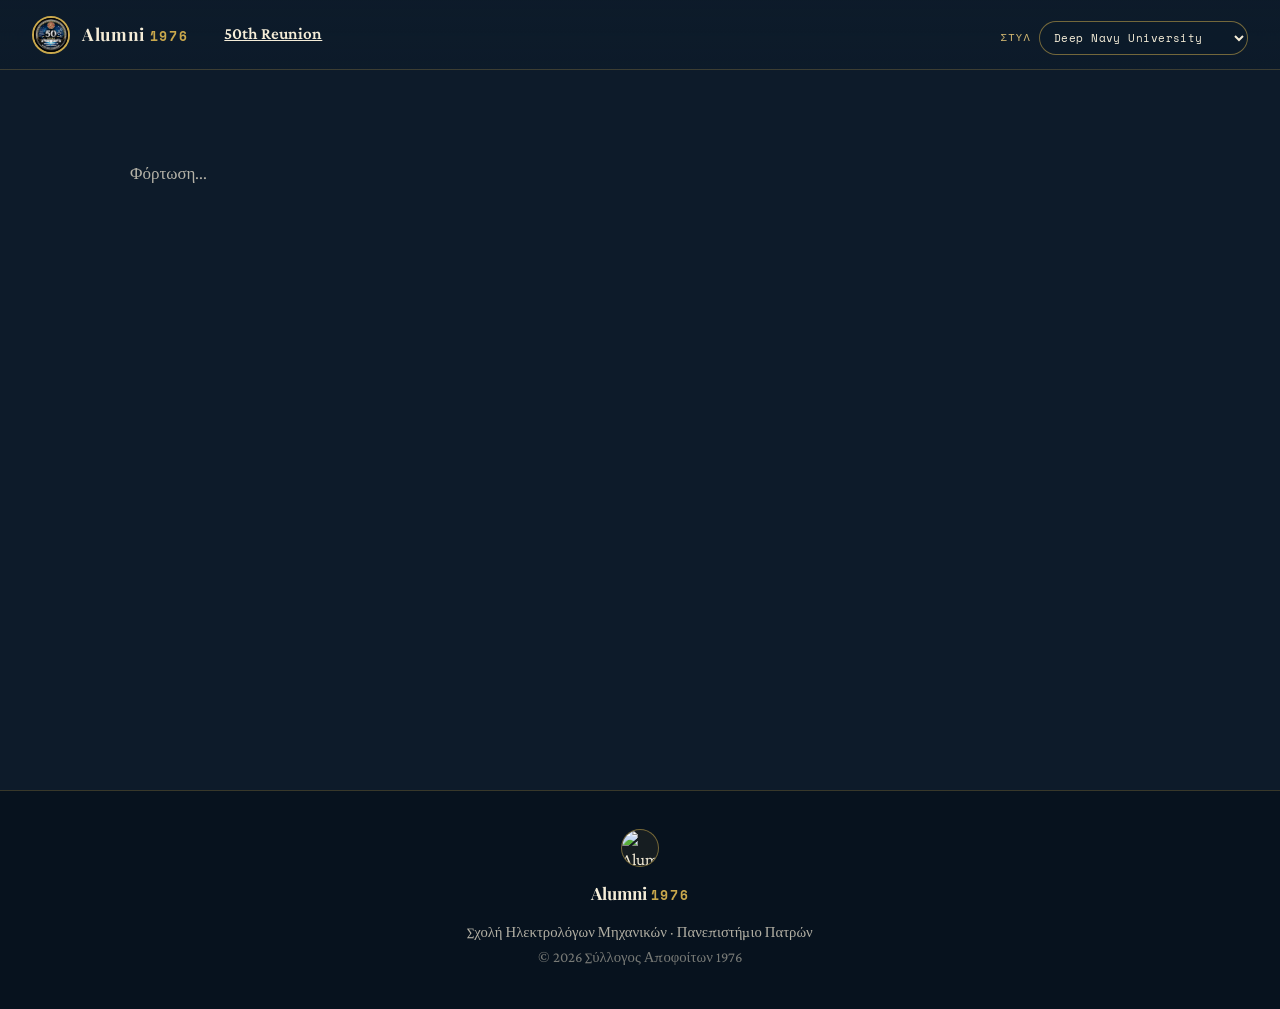
==== index.html @ b4f3a2e8 "Add files via upload" ====
<!DOCTYPE html>
<html lang="el">
<head>
  <meta charset="UTF-8" />
  <meta name="viewport" content="width=device-width, initial-scale=1.0" />

  <title>Alumni 1976 · Σχολή Ηλεκτρολόγων Μηχανικών · Πανεπιστήμιο Πατρών</title>

  <meta
    name="description"
    content="Ψηφιακός χώρος των αποφοίτων 1976 της Σχολής Ηλεκτρολόγων Μηχανικών του Πανεπιστημίου Πατρών."
  />
  <meta property="og:title" content="Alumni 1976 · Πανεπιστήμιο Πατρών" />
  <meta
    property="og:description"
    content="Σκέψεις, αναμνήσεις, φωτογραφίες και εκδηλώσεις των αποφοίτων Ηλεκτρολόγων Μηχανικών του 1976."
  />
  <meta property="og:image" content="https://drive.google.com/thumbnail?id=1_fP9DxqJCAR2alZBsccNE2t6_3BhF_Ic&sz=w1200" />
  <meta name="twitter:card" content="summary_large_image" />

  <!-- Preconnect for faster external resource loading -->
  <link rel="preconnect" href="https://fonts.googleapis.com">
  <link rel="preconnect" href="https://fonts.gstatic.com" crossorigin>
  <link rel="preconnect" href="https://hpnrlshfxxcyujrxegka.supabase.co">
  <link rel="preconnect" href="https://drive.google.com">

  <link
    href="https://fonts.googleapis.com/css2?family=Playfair+Display:ital,wght@0,400;0,700;0,900;1,400&family=Crimson+Pro:wght@300;400;500;600&family=Space+Mono:wght@400;700&display=swap"
    rel="stylesheet"
    media="print"
    onload="this.media='all'"
  />

  <link rel="stylesheet" href="./css/styles.css?v=1.0.1">
</head>

<body>

  <nav class="site-nav" role="navigation" aria-label="Κύρια Πλοήγηση">
    <a href="#/home" class="logo site-brand" data-route="home" aria-label="Alumni 1976 Αρχική">
      <img
        src="./assets/logo/concard50years.png"
        alt="Alumni 1976 Logo"
        width="50"
        height="50"
        loading="lazy"
      />
      <span class="logo-text site-brand-text">Alumni <span>1976</span></span>
    </a>
    <a href="#/reunion" class="reunion-link" style="margin-left:12px;font-weight:600;">50th Reunion</a>

    <div class="nav-menu-area">
      <ul id="menu" class="site-menu" role="menubar"></ul>

      <div class="theme-control" aria-label="Επιλογή εμφάνισης ιστοσελίδας">
        <label for="themeSelector">Στυλ</label>
        <select id="themeSelector" aria-label="Επιλογή θέματος">
          <option value="style-deep-navy-university">Deep Navy University</option>
          <option value="style-academic-gold">Academic Gold</option>
          <option value="style-engineering-tech">Engineering Tech</option>
          <option value="style-executive-alumni">Executive Alumni</option>
          <option value="style-polytechnic-heritage">Polytechnic Heritage</option>
        </select>
      </div>
    </div>
  </nav>

  <main id="app" aria-live="polite">
    <div class="loading" role="status" aria-label="Φόρτωση περιεχομένου">
      <span class="loading-spinner"></span>
      <span>Φόρτωση...</span>
    </div>
  </main>

  <footer class="site-footer" role="contentinfo">
    <div class="footer-inner footer-centered">
      <a href="#/home" class="logo footer-logo-link" data-route="home" aria-label="Alumni 1976 Home">
        <img
          src="https://drive.google.com/thumbnail?id=1_fP9DxqJCAR2alZBsccNE2t6_3BhF_Ic&sz=w150"
          alt="Alumni 1976 Logo"
          width="75"
          height="75"
          loading="lazy"
          decoding="async"
        />
      </a>

      <div class="footer-logo">Alumni <span>1976</span></div>

      <div class="footer-center">
        Σχολή Ηλεκτρολόγων Μηχανικών · Πανεπιστήμιο Πατρών<br>
        <span>© 2026 Σύλλογος Αποφοίτων 1976</span>
      </div>
    </div>
  </footer>

  <!-- Legacy script with data attributes -->
  <script
    src="./js/database.js?v=1.0.2"
    id="supabase-db"
    data-apikey="sb_publishable_Z-a7txOn8hNxk2MtHDME3A_axCrWbPB"
    data-sql="select=item,url&order=id.asc"
    defer>
  </script>

  <!-- Module scripts - loaded with type="module" -->
  <script type="module" src="./js/app.js?v=1.0.2"></script>
  <script type="module" src="./js/theme-selector.js?v=1.0.2"></script>

</body>
</html>
---- css/styles.css ----
/* ============================================
   SITE 3 — Alumni 1976
   Site1 structure + Site2 visual language
============================================ */

:root {
  --gold: #C9A84C;
  --gold-light: #E8C97A;
  --gold-dark: #9B7B2E;
  --deep-navy: #0D1B2A;
  --navy: #1A2D42;
  --navy-mid: #243B55;
  --parchment: #F5EDD8;
  --parchment-dark: #EAD9B8;
  --cream: #FDFAF3;
  --text-primary: #1A1209;
  --text-secondary: #4A3F2F;
  --text-muted: #7A6A52;
  --border: rgba(201, 168, 76, 0.25);
  --border-strong: rgba(201, 168, 76, 0.55);
  --surface: rgba(245, 237, 216, 0.055);
  --bg: var(--deep-navy);
  --text: var(--parchment);
  --muted: rgba(245, 237, 216, .48);
  --muted2: rgba(245, 237, 216, .72);
  --accent: var(--gold);
  --accent2: var(--gold-light);
  --shadow-gold: 0 4px 30px rgba(201, 168, 76, 0.15);
  --shadow-deep: 0 8px 40px rgba(13, 27, 42, 0.35);
  --font-display: 'Playfair Display', Georgia, serif;
  --font-body: 'Crimson Pro', Georgia, serif;
  --font-mono: 'Space Mono', monospace;
  --radius: 2px;
  --transition: 0.3s cubic-bezier(0.4, 0, 0.2, 1);
}

*, *::before, *::after {
  box-sizing: border-box;
  margin: 0;
  padding: 0;
}

html {
  scroll-behavior: smooth;
}

body {
  font-family: var(--font-body);
  background-color: var(--deep-navy);
  color: var(--parchment);
  min-height: 100vh;
  line-height: 1.7;
  font-size: 17px;
  -webkit-font-smoothing: antialiased;
}

a {
  color: inherit;
}

/* ── NAVIGATION: Site1 markup, Site2 style ── */
.site-nav,
nav {
  position: sticky;
  top: 0;
  z-index: 100;
  background: linear-gradient(180deg, rgba(13,27,42,0.98) 0%, rgba(13,27,42,0.88) 100%);
  backdrop-filter: blur(12px);
  border-bottom: 1px solid var(--border);
  padding: 0 2rem;
  min-height: 70px;
  display: flex;
  align-items: center;
  justify-content: space-between;
  gap: 1.5rem;
}

.logo,
.site-brand {
  display: flex;
  align-items: center;
  gap: 12px;
  text-decoration: none;
  cursor: pointer;
  flex-shrink: 0;
}

.logo img,
.site-brand img {
  width: 38px;
  height: 38px;
  border: 2px solid var(--gold);
  border-radius: 50%;
  object-fit: cover;
  background: rgba(201,168,76,.08);
}

.logo-text,
.site-brand-text {
  font-family: var(--font-display);
  font-size: 1.08rem;
  color: var(--parchment);
  letter-spacing: 0.04em;
  line-height: 1.2;
  font-weight: 700;
  white-space: nowrap;
}

.logo-text span,
.site-brand-text span,
.footer-logo span {
  display: inline-block;
  font-family: var(--font-mono);
  color: var(--gold);
  letter-spacing: 0.12em;
  font-size: .78em;
}

#menu,
.site-menu {
  list-style: none;
  display: flex;
  align-items: center;
  justify-content: flex-end;
  gap: .2rem;
  flex: 1;
  overflow-x: auto;
  white-space: nowrap;
}

#menu li {
  flex-shrink: 0;
}

#menu a,
.site-menu a {
  font-family: var(--font-mono);
  font-size: 0.7rem;
  letter-spacing: 0.1em;
  text-transform: uppercase;
  color: var(--parchment);
  opacity: 0.72;
  padding: 0.5rem 0.82rem;
  text-decoration: none;
  border-radius: var(--radius);
  transition: var(--transition);
}

#menu a:hover,
#menu a.active {
  opacity: 1;
  color: var(--gold-light);
  background: rgba(201,168,76,0.08);
}

/* ── APP ── */
#app {
  min-height: calc(100vh - 180px);
}

.loading,
.route-error {
  max-width: 1100px;
  margin: 0 auto;
  padding: 90px 40px;
  color: var(--muted2);
}

.page {
  min-height: 100vh;
  animation: fadeIn .42s ease;
}

@keyframes fadeIn {
  from { opacity: 0; transform: translateY(8px); }
  to { opacity: 1; transform: translateY(0); }
}

/* ── HOME HERO ── */
.hero,
.chronicle-hero {
  position: relative;
  min-height: calc(100vh - 70px);
  display: flex;
  align-items: center;
  overflow: hidden;
  background:
    radial-gradient(ellipse at 20% 50%, rgba(201,168,76,0.07) 0%, transparent 60%),
    radial-gradient(ellipse at 80% 20%, rgba(201,168,76,0.05) 0%, transparent 50%),
    linear-gradient(180deg, var(--deep-navy) 0%, var(--navy) 100%);
}

.hero-grid-overlay {
  position: absolute;
  inset: 0;
  background-image:
    linear-gradient(rgba(201,168,76,0.04) 1px, transparent 1px),
    linear-gradient(90deg, rgba(201,168,76,0.04) 1px, transparent 1px);
  background-size: 60px 60px;
  pointer-events: none;
}

.hero-year-bg {
  position: absolute;
  right: -2%;
  bottom: -5%;
  font-family: var(--font-display);
  font-size: clamp(180px, 25vw, 340px);
  font-weight: 900;
  color: transparent;
  -webkit-text-stroke: 1px rgba(201,168,76,0.10);
  pointer-events: none;
  line-height: 1;
  user-select: none;
}

.hero-content {
  position: relative;
  z-index: 2;
  max-width: 760px;
  padding: 4rem 2rem 4rem 8%;
}

.hero-eyebrow,
.section-eyebrow,
.section-tag {
  font-family: var(--font-mono);
  font-size: 0.72rem;
  letter-spacing: 0.22em;
  color: var(--gold);
  text-transform: uppercase;
  margin-bottom: 1.3rem;
}

.hero-eyebrow {
  display: flex;
  align-items: center;
  gap: 1rem;
}

.hero-eyebrow::before {
  content: '';
  display: block;
  width: 40px;
  height: 1px;
  background: var(--gold);
}

.hero-title {
  font-family: var(--font-display);
  font-size: clamp(3.1rem, 7vw, 5.6rem);
  font-weight: 900;
  line-height: 1.03;
  margin-bottom: 1.5rem;
  color: var(--parchment);
}

.hero-title em,
.section-title em {
  font-style: italic;
  color: var(--gold-light);
  font-weight: 400;
}

.hero-desc {
  font-size: clamp(1.18rem, 2vw, 1.38rem);
  color: var(--parchment-dark);
  max-width: 620px;
  line-height: 1.75;
  margin-bottom: 2rem;
}


.hero-wisdom {
  margin: 0 0 2rem;
  max-width: 620px;
  padding: 1.35rem 1.55rem;
  border: 1px solid var(--border-strong);
  background: rgba(201, 168, 76, 0.08);
  box-shadow: var(--shadow-gold);
}

.hero-wisdom p {
  margin: 0 0 .85rem;
  font-size: 1.18rem;
  line-height: 1.55;
  color: var(--parchment-dark);
  font-style: italic;
}

.hero-wisdom p:last-child {
  margin-bottom: 0;
}

.hero-wisdom p:first-child,
.hero-wisdom p:last-child {
  color: var(--gold-light);
}

.hero-actions,
.hero-btns {
  display: flex;
  gap: 1rem;
  flex-wrap: wrap;
}

.btn,
.btn-primary,
.btn-outline {
  display: inline-flex;
  align-items: center;
  justify-content: center;
  font-family: var(--font-mono);
  font-size: 0.78rem;
  letter-spacing: 0.1em;
  text-transform: uppercase;
  padding: 0.9rem 1.4rem;
  border-radius: var(--radius);
  text-decoration: none;
  cursor: pointer;
  transition: var(--transition);
}

.btn-primary {
  background: var(--gold);
  color: var(--deep-navy);
  border: 1px solid var(--gold);
}

.btn-primary:hover {
  background: var(--gold-light);
  border-color: var(--gold-light);
  transform: translateY(-2px);
}

.btn-outline {
  background: transparent;
  color: var(--gold-light);
  border: 1px solid var(--border-strong);
}

.btn-outline:hover {
  background: rgba(201,168,76,.08);
  transform: translateY(-2px);
}

/* ── STATS ── */
.stats-strip,
.stats {
  display: grid;
  grid-template-columns: repeat(4, 1fr);
  border-top: 1px solid var(--border);
  border-bottom: 1px solid var(--border);
  background: rgba(13,27,42,0.96);
}

.stat-item,
.stat {
  padding: 2rem 1.5rem;
  text-align: center;
  border-right: 1px solid var(--border);
}

.stat-item:last-child,
.stat:last-child {
  border-right: none;
}

.stat-number,
.stat .num {
  display: block;
  font-family: var(--font-display);
  font-size: clamp(2rem, 4vw, 3.2rem);
  font-weight: 900;
  color: var(--gold);
  line-height: 1;
}

.stat-label,
.stat .lbl {
  display: block;
  font-family: var(--font-mono);
  font-size: 0.68rem;
  letter-spacing: 0.08em;
  text-transform: uppercase;
  color: var(--muted2);
  margin-top: 0.6rem;
}

.ornament-divider {
  display: flex;
  align-items: center;
  justify-content: center;
  padding: 3rem 0;
}

.ornament-divider::before,
.ornament-divider::after {
  content: '';
  width: min(160px, 28vw);
  height: 1px;
  background: var(--border);
}

.ornament-divider span {
  color: var(--gold);
  margin: 0 1rem;
  font-size: .9rem;
}

/* ── SECTIONS / CARDS ── */
.section,
section {
  max-width: 1180px;
  margin: 0 auto;
  padding: 5rem 2rem;
}

.section-header {
  text-align: center;
  max-width: 760px;
  margin: 0 auto 3rem;
}

.section-title,
section h2 {
  font-family: var(--font-display);
  font-size: clamp(2rem, 4vw, 3.4rem);
  line-height: 1.15;
  color: var(--parchment);
  font-weight: 700;
  margin-bottom: 1rem;
}

.section-subtitle,
section p {
  color: var(--parchment-dark);
  font-size: 1.1rem;
  line-height: 1.85;
}

.card-grid {
  display: grid;
  grid-template-columns: repeat(3, 1fr);
  gap: 1.25rem;
}

.card {
  background: rgba(245,237,216,0.045);
  border: 1px solid var(--border);
  padding: 2rem;
  min-height: 260px;
  text-decoration: none;
  color: var(--parchment);
  transition: var(--transition);
  position: relative;
  overflow: hidden;
}

.card::before {
  content: '';
  position: absolute;
  inset: 0;
  background: linear-gradient(135deg, rgba(201,168,76,.11), transparent 50%);
  opacity: 0;
  transition: var(--transition);
}

.card:hover {
  transform: translateY(-6px);
  border-color: var(--border-strong);
  box-shadow: var(--shadow-deep);
}

.card:hover::before {
  opacity: 1;
}

.card-icon {
  font-size: 2rem;
  margin-bottom: 1rem;
  position: relative;
}

.card-title {
  font-family: var(--font-display);
  font-size: 1.55rem;
  color: var(--gold-light);
  margin-bottom: .75rem;
  position: relative;
}

.card-text {
  color: var(--parchment-dark);
  font-size: 1rem;
  position: relative;
}

/* ── HERITAGE / MEMORY / EVENT ── */
.heritage-layout {
  display: grid;
  grid-template-columns: 1.1fr .9fr;
  gap: 3rem;
  align-items: center;
}

.heritage-layout blockquote,
.quote {
  margin-top: 2rem;
  padding-left: 1.4rem;
  border-left: 2px solid var(--gold);
  color: var(--parchment-dark);
  font-style: italic;
}

.heritage-layout cite,
.quote cite {
  display: block;
  margin-top: .8rem;
  color: var(--muted2);
  font-style: normal;
  font-family: var(--font-mono);
  font-size: .72rem;
}

.heritage-photo,
.heritage-img {
  border: 1px solid var(--border);
  overflow: hidden;
  box-shadow: var(--shadow-deep);
}

.heritage-photo img,
.heritage-img img {
  width: 100%;
  display: block;
  opacity: .88;
  transition: var(--transition);
}

.heritage-photo:hover img,
.heritage-img:hover img {
  transform: scale(1.02);
  opacity: 1;
}

.memory-card,
.event-card,
.thinktank-card {
  background: rgba(245,237,216,0.055);
  border: 1px solid var(--border);
  padding: 2.2rem;
  box-shadow: var(--shadow-deep);
}

.memory-card {
  max-width: 760px;
  margin: 0 auto;
}

.memory-card .person {
  font-family: var(--font-display);
  font-size: 1.55rem;
  color: var(--gold-light);
  margin-top: 1.4rem;
}

.memory-card .dates,
.memory-card .rip {
  color: var(--muted2);
  font-family: var(--font-mono);
  font-size: .75rem;
  letter-spacing: .08em;
  text-transform: uppercase;
}

.event-card {
  display: grid;
  grid-template-columns: 140px 1fr;
  gap: 2rem;
  align-items: stretch;
}

.event-date {
  border: 1px solid var(--border-strong);
  display: flex;
  flex-direction: column;
  align-items: center;
  justify-content: center;
  background: rgba(201,168,76,.08);
}

.event-date .day {
  font-family: var(--font-display);
  font-size: 4rem;
  color: var(--gold-light);
  line-height: 1;
}

.event-date .month {
  font-family: var(--font-mono);
  color: var(--gold);
  text-transform: uppercase;
  letter-spacing: .12em;
}

.event-body .location {
  margin: 1rem 0 1.5rem;
  color: var(--muted2);
}

/* ── EVENT RECAP ── */
.recap-card {
  max-width: 860px;
}

.recap-card h3 {
  font-family: var(--font-display);
  font-size: 1.5rem;
  color: var(--gold-light);
  margin: 2rem 0 1rem;
}

.recap-card p {
  margin-bottom: 1.2rem;
}

.recap-card .quote {
  margin: 1.8rem 0;
}

.recap-card .quote cite {
  font-style: italic;
}

.recap-thanks {
  margin-top: 1.8rem;
  padding-top: 1.6rem;
  border-top: 1px solid var(--border);
  font-family: var(--font-display);
  font-size: 1.2rem;
  color: var(--parchment);
  text-align: center;
}

/* ── FOOTER ── */
.site-footer,
footer {
  border-top: 1px solid var(--border);
  background: rgba(8,18,30,.98);
  padding: 2.4rem 2rem;
}

.footer-inner {
  max-width: 1180px;
  margin: 0 auto;
  display: grid;
  grid-template-columns: auto auto 1fr auto;
  gap: 1.4rem;
  align-items: center;
}

.footer-logo-link img {
  width: 38px;
  height: 38px;
  border-radius: 50%;
  border: 1px solid var(--border-strong);
}

.footer-logo {
  font-family: var(--font-display);
  color: var(--parchment);
  font-weight: 700;
}

.footer-center {
  text-align: center;
  color: var(--muted2);
  font-size: .92rem;
}

.footer-center span {
  color: var(--muted);
}

.footer-links {
  display: flex;
  gap: 1rem;
  flex-wrap: wrap;
  justify-content: flex-end;
}

.footer-links a {
  font-family: var(--font-mono);
  font-size: .7rem;
  color: var(--muted2);
  text-transform: uppercase;
  text-decoration: none;
  letter-spacing: .08em;
}

.footer-links a:hover {
  color: var(--gold-light);
}

/* ── Existing Site1 page compatibility ── */
.profs-header {
  max-width: 1100px;
  margin: 0 auto;
  padding: 90px 40px 60px;
  position: relative;
  overflow: hidden;
}

.profs-header::before {
  content: '1976';
  position: absolute;
  right: 20px;
  top: 30px;
  font-family: var(--font-display);
  font-size: 10rem;
  font-weight: 900;
  color: rgba(201,168,76,.06);
  pointer-events: none;
}

.profs-eyebrow {
  display: inline-block;
  font-family: var(--font-mono);
  color: var(--gold);
  font-size: .72rem;
  letter-spacing: .2em;
  text-transform: uppercase;
  margin-bottom: 1rem;
}

.profs-header h1 {
  font-family: var(--font-display);
  color: var(--parchment);
  font-size: clamp(2.5rem, 5vw, 4.5rem);
  line-height: 1.1;
}

.profs-header h1 em {
  color: var(--gold-light);
  font-style: italic;
}

.profs-header p {
  max-width: 680px;
  color: var(--parchment-dark);
  margin-top: 1rem;
}

.thinktank-main,
.community-main,
.profs-main,
.photos-main {
  max-width: 1180px;
  margin: 0 auto;
  padding: 40px 40px 90px;
}

.thinktank-input,
.thinktank-textarea,
.member-search-box input,
.form-grid input,
.form-full input,
.form-full textarea {
  width: 100%;
  background: rgba(245,237,216,.06);
  border: 1px solid var(--border);
  color: var(--parchment);
  padding: .85rem 1rem;
  font-family: var(--font-body);
  outline: none;
}

.thinktank-input:focus,
.thinktank-textarea:focus,
.member-search-box input:focus,
.form-grid input:focus,
.form-full input:focus,
.form-full textarea:focus {
  border-color: var(--gold);
}

.hidden {
  display: none !important;
}

/* Photos carousel compatibility */
.photo-carousel { max-width: 1100px; margin: 0 auto; }
.photo-pair { display: grid; grid-template-columns: repeat(2, minmax(0,1fr)); gap: 28px; align-items: start; opacity: 0; transition: opacity .4s ease; }
.photo-pair.is-visible { opacity: 1; }
.photo-slide-card { width: 100%; cursor: pointer; }
.photo-slide-frame { width: 100%; height: 500px; overflow: hidden; border: 1px solid var(--border); background: #111; }
.photo-slide-frame img { width: 100%; height: 100%; object-fit: cover; display: block; transition: transform .4s ease; }
.photo-slide-card:hover img { transform: scale(1.04); }
.photo-slide-card h3 { margin-top: 14px; text-align: center; color: var(--gold-light); font-size: 1.05rem; }
.photo-dots { display: flex; justify-content: center; gap: 9px; margin: 28px 0 18px; }
.photo-dot { width: 10px; height: 10px; border-radius: 50%; border: 0; background: var(--muted); opacity: .45; cursor: pointer; }
.photo-dot.active { background: var(--gold); opacity: 1; }
.photo-carousel-toolbar { display: flex; justify-content: center; gap: 18px; }
.photo-carousel-btn { border: 1px solid var(--border); background: transparent; color: var(--parchment); padding: 10px 18px; cursor: pointer; }
.photo-carousel-btn:hover { border-color: var(--gold); color: var(--gold-light); }
.photo-lightbox { position: fixed; inset: 0; background: rgba(0,0,0,.92); z-index: 9999; display: flex; justify-content: center; align-items: center; padding: 40px; }
.photo-lightbox.hidden { display: none; }
.photo-lightbox-inner { max-width: 1200px; width: 100%; }
.photo-lightbox img { width: 100%; max-height: 80vh; object-fit: contain; display: block; }
.photo-lightbox-text { margin-top: 16px; text-align: center; }
.photo-lightbox-close { position: absolute; top: 20px; right: 30px; border: 0; background: transparent; color: white; font-size: 3rem; cursor: pointer; }
.lightbox-open { overflow: hidden; }

/* Responsive */
@media (max-width: 980px) {
  .site-nav,
  nav {
    align-items: flex-start;
    flex-direction: column;
    padding: 1rem 1.25rem;
    gap: .8rem;
  }

  #menu,
  .site-menu {
    width: 100%;
    justify-content: flex-start;
  }

  .hero-content {
    padding: 5rem 1.4rem 4rem;
  }

  .stats-strip,
  .stats,
  .card-grid,
  .heritage-layout,
  .event-card {
    grid-template-columns: 1fr;
  }

  .stat-item,
  .stat {
    border-right: 0;
    border-bottom: 1px solid var(--border);
  }

  .footer-inner {
    grid-template-columns: 1fr;
    text-align: center;
  }

  .footer-links {
    justify-content: center;
  }
}

@media (max-width: 768px) {
  body { font-size: 16px; }
  .hero-year-bg { font-size: 9rem; right: -15%; }
  .hero-title { font-size: 3.2rem; }
  .section, section { padding: 3.5rem 1.25rem; }
  .photo-pair { grid-template-columns: 1fr; }
  .photo-slide-frame { height: 280px; }
}

/* ==========================================
   COMMUNITY PAGE — SITE3 ALUMNI CARDS
========================================== */

.community-header {
  max-width: 1180px;
  margin: 0 auto;
  padding: 4.8rem 2.5rem 2rem;
  text-align: center;
  position: relative;
}

.community-header::before {
  content: "1976";
  position: absolute;
  left: 50%;
  top: 1.6rem;
  transform: translateX(-50%);
  font-family: var(--font-display);
  font-size: clamp(5rem, 13vw, 10rem);
  font-weight: 900;
  color: rgba(201,168,76,.055);
  letter-spacing: -.08em;
  line-height: 1;
  pointer-events: none;
}

.community-header > * {
  position: relative;
  z-index: 1;
}

.community-eyebrow {
  display: inline-block;
  font-family: var(--font-mono);
  font-size: .72rem;
  letter-spacing: .22em;
  color: var(--gold);
  border: 1px solid rgba(201,168,76,.35);
  border-radius: 999px;
  padding: .5rem 1rem;
  margin-bottom: 1.25rem;
}

.community-header h1 {
  font-family: var(--font-display);
  font-size: clamp(2.8rem, 7vw, 5.4rem);
  line-height: 1;
  color: var(--parchment);
  margin-bottom: 1rem;
}

.community-header h1 em {
  color: var(--gold-light);
  font-style: italic;
}

.community-header p {
  max-width: 720px;
  margin: 0 auto;
  color: var(--parchment-dark);
  font-size: 1.08rem;
  line-height: 1.8;
}

.community-main {
  max-width: 1260px;
  margin: 0 auto;
  padding: 2.2rem 2.5rem 6rem;
}

.community-grid {
  display: grid;
  grid-template-columns: repeat(auto-fill, minmax(250px, 1fr));
  gap: 1.5rem;
  align-items: stretch;
}

.community-card {
  background: linear-gradient(145deg, rgba(31,54,76,.92), rgba(18,35,52,.96));
  border: 1px solid rgba(201,168,76,.28);
  border-radius: 4px;
  padding: 1.35rem;
  min-height: 100%;
  box-shadow: 0 18px 40px rgba(0,0,0,.14);
  transition: transform .22s ease, border-color .22s ease, box-shadow .22s ease;
}

.community-card:hover {
  transform: translateY(-4px);
  border-color: rgba(201,168,76,.7);
  box-shadow: 0 24px 54px rgba(0,0,0,.22);
}

.community-name {
  font-family: var(--font-display);
  color: var(--gold-light);
  font-size: 1.32rem;
  line-height: 1.2;
  margin-bottom: 1rem;
  min-height: 3.1rem;
}

.community-photo-frame {
  width: 100%;
  height: 260px;
  overflow: hidden;
  border: 1px solid rgba(201,168,76,.26);
  background: rgba(245,237,216,.05);
  display: flex;
  align-items: center;
  justify-content: center;
}

.community-photo-frame img {
  width: 100%;
  height: 100%;
  object-fit: cover;
  object-position: center top;
  display: block;
  filter: saturate(.96) contrast(1.03);
  transition: transform .35s ease;
}

.community-card:hover .community-photo-frame img {
  transform: scale(1.035);
}

.community-photo-placeholder,
.community-photo-frame.photo-missing::after {
  content: "Χωρίς φωτογραφία";
  font-family: var(--font-mono);
  font-size: .72rem;
  letter-spacing: .12em;
  color: var(--muted);
  text-transform: uppercase;
}

.community-links {
  display: flex;
  flex-wrap: wrap;
  gap: .55rem;
  margin-top: 1rem;
}

.community-link-btn {
  display: inline-flex;
  align-items: center;
  justify-content: center;
  min-height: 2rem;
  padding: .35rem .75rem;
  border: 1px solid rgba(201,168,76,.48);
  border-radius: 999px;
  color: var(--gold-light);
  font-family: var(--font-mono);
  font-size: .68rem;
  letter-spacing: .12em;
  text-transform: uppercase;
  text-decoration: none;
  transition: background .2s ease, color .2s ease, border-color .2s ease;
}

.community-link-btn:hover {
  background: var(--gold);
  border-color: var(--gold);
  color: #0d1b2a;
}

.community-link-btn-featured {
  background: rgba(201,168,76,.12);
}

.community-no-links {
  color: var(--muted);
  font-family: var(--font-mono);
  font-size: .68rem;
  letter-spacing: .08em;
  text-transform: uppercase;
}

.community-loading,
.community-empty {
  grid-column: 1 / -1;
  color: var(--parchment-dark);
  border: 1px solid rgba(201,168,76,.25);
  padding: 1.5rem;
  background: rgba(245,237,216,.04);
}

@media (max-width: 760px) {
  .community-header,
  .community-main {
    padding-left: 1.25rem;
    padding-right: 1.25rem;
  }

  .community-grid {
    grid-template-columns: 1fr;
  }

  .community-photo-frame {
    height: 320px;
  }
}


.footer-centered{display:flex;flex-direction:column;align-items:center;text-align:center;gap:12px}.footer-links{display:none!important}

/* ==========================================
   DIRECTORY PAGE / ΕΥΡΕΤΗΡΙΟ
   Thumbnail dropdown list
========================================== */

.directory-page {
  max-width: 980px;
  margin: 0 auto;
  padding: 72px 40px 90px;
}

.directory-page h2 {
  font-family: var(--font-display);
  color: var(--parchment);
  font-size: clamp(2.2rem, 5vw, 4rem);
  line-height: 1.1;
  margin-bottom: 1rem;
}

.directory-page > p:not(.section-tag) {
  color: var(--parchment-dark);
  font-size: 1.08rem;
  margin-bottom: 1.5rem;
}

.member-search-box {
  max-width: 680px;
  position: relative;
}

.member-options {
  margin-top: 12px;
  max-height: 420px;
  overflow-y: auto;
  border: 1px solid var(--border);
  background: rgba(15,27,46,.96);
  box-shadow: 0 20px 50px rgba(0,0,0,.32);
}

.member-option {
  display: grid;
  grid-template-columns: 54px 1fr;
  align-items: center;
  gap: 14px;
  padding: 10px 14px;
  border-bottom: 1px solid rgba(245,237,216,.08);
  cursor: pointer;
  transition: background .2s ease, color .2s ease;
}

.member-option:last-child {
  border-bottom: 0;
}

.member-option:hover {
  background: rgba(201,168,76,.12);
}

.member-option-thumb {
  width: 48px;
  height: 48px;
  border-radius: 50%;
  overflow: hidden;
  border: 1px solid rgba(201,168,76,.45);
  background: rgba(245,237,216,.06);
  display: flex;
  align-items: center;
  justify-content: center;
  color: var(--gold);
  font-size: .8rem;
  flex-shrink: 0;
}

.member-option-thumb img {
  width: 100%;
  height: 100%;
  object-fit: cover;
  display: block;
}

.member-option span {
  color: var(--parchment);
  font-family: var(--font-body);
  font-size: 1rem;
  letter-spacing: .01em;
}

.member-details {
  margin-top: 28px;
}

.member-card {
  display: grid;
  grid-template-columns: 180px 1fr;
  gap: 28px;
  align-items: start;
  max-width: 760px;
  padding: 28px;
  border: 1px solid var(--border);
  background: rgba(245,237,216,.04);
}

.member-photo {
  width: 180px;
  height: 220px;
  object-fit: cover;
  object-position: center top;
  border: 1px solid rgba(201,168,76,.35);
}

.member-card h3 {
  color: var(--gold-light);
  font-family: var(--font-display);
  font-size: 2rem;
  margin-bottom: 1rem;
}

.member-card p {
  color: var(--parchment-dark);
  line-height: 1.7;
  margin-bottom: .45rem;
}

.member-actions {
  display: flex;
  gap: 12px;
  flex-wrap: wrap;
  margin-top: 18px;
}

@media (max-width: 720px) {
  .directory-page {
    padding: 52px 22px 70px;
  }
.member-card{
    display:flex;
    gap:2rem;
    align-items:flex-start;
}

.member-photo{
    width:160px;
    height:200px;
    object-fit:cover;
    flex-shrink:0;
}
  
  
}

.avatar-gold{display:flex;align-items:center;justify-content:center;width:220px;height:220px;border-radius:12px;background:#1f1f1f;color:#c9a24a;font-size:120px;border:2px solid #c9a24a;}
.member-option-icon{
  display:inline-flex;
  align-items:center;
  justify-content:center;
  width:28px;
  height:28px;
  color:#d4af37;
  font-size:20px;
  margin-right:12px;
  flex-shrink:0;
}
.member-card{
    display:flex;
    gap:2rem;
    align-items:flex-start;
}

.member-photo{
    width:160px;
    height:200px;
    object-fit:cover;
    flex-shrink:0;
}

.member-card > div:last-child{
    flex:1;
}

/* ==========================================
   EVENTS / EVENT REGISTRATION
========================================== */
.events-page,
.event-registration-page {
  max-width: 1100px;
  margin: 0 auto;
  padding: 76px 40px 96px;
}

.events-intro {
  max-width: 720px;
  color: var(--parchment-dark, #b8ad98);
  line-height: 1.8;
  margin: 0 0 34px;
}

.events-list {
  display: grid;
  gap: 28px;
}

.event-card,
.registration-summary-card,
.event-registration-form {
  border: 1px solid rgba(201,168,76,.28);
  background: rgba(245,237,216,.045);
  box-shadow: 0 24px 70px rgba(0,0,0,.22);
}

.event-card {
  display: grid;
  grid-template-columns: minmax(0, 360px) 1fr;
  overflow: hidden;
}

.event-card:not(:has(.event-image-wrap)) {
  grid-template-columns: 1fr;
}

.event-image-wrap img {
  width: 100%;
  height: 100%;
  min-height: 320px;
  object-fit: cover;
  display: block;
}

.event-content {
  padding: 34px;
}

.event-date-box {
  display: inline-flex;
  flex-direction: column;
  gap: 4px;
  color: var(--gold-light, #d4af37);
  font-family: var(--font-mono, 'Space Mono', monospace);
  font-size: .9rem;
  margin-bottom: 18px;
}

.event-date-box small {
  color: var(--parchment-dark, #b8ad98);
}

.event-card h3,
.registration-summary-card h3 {
  color: var(--gold-light, #d4af37);
  font-family: var(--font-display, 'Playfair Display', serif);
  font-size: clamp(2rem, 4vw, 3rem);
  margin: 0 0 14px;
}

.event-location,
.event-description {
  color: var(--parchment-dark, #b8ad98);
  line-height: 1.8;
}

.event-register-btn {
  display: inline-block;
  margin-top: 24px;
  padding: 14px 28px;
  font-size: 1rem;
  font-weight: 700;
  text-decoration: none;
}

.registration-summary-card {
  padding: 28px;
  margin-bottom: 28px;
}

.registration-summary-card p {
  color: var(--parchment-dark, #b8ad98);
  margin: 8px 0;
}

.event-registration-form {
  padding: 30px;
  display: grid;
  gap: 18px;
}

.event-registration-form label {
  display: grid;
  gap: 8px;
  color: var(--parchment, #f5edd8);
  font-weight: 600;
}

.event-registration-form label span {
  color: var(--gold-light, #d4af37);
}

.event-registration-form input,
.event-registration-form select,
.event-registration-form textarea {
  width: 100%;
  padding: 13px 14px;
  border: 1px solid rgba(201,168,76,.24);
  background: rgba(0,0,0,.28);
  color: var(--parchment, #f5edd8);
  font: inherit;
}

.event-registration-form textarea {
  min-height: 120px;
  resize: vertical;
}

.event-member-options {
  display: grid;
  gap: 8px;
}

.event-member-option {
  width: 100%;
  min-height: 62px;
  padding: 8px 12px;
  border: 1px solid rgba(201,168,76,.18);
  background: rgba(245,237,216,.04);
  color: var(--parchment, #f5edd8);
  text-align: left;
  cursor: pointer;
  display: flex;
  align-items: center;
  gap: 14px;
}

.event-member-option:hover {
  border-color: rgba(201,168,76,.55);
  color: var(--gold-light, #d4af37);
}

.event-member-option.muted {
  cursor: default;
  color: var(--parchment-dark, #b8ad98);
}

.event-member-option-thumb {
  width: 46px;
  height: 46px;
  flex: 0 0 46px;
  border-radius: 50%;
  overflow: hidden;
  border: 1px solid rgba(201,168,76,.45);
  background: rgba(0,0,0,.24);
  display: flex;
  align-items: center;
  justify-content: center;
}

.event-member-thumb-img {
  width: 100%;
  height: 100%;
  object-fit: cover;
  display: block;
}

.event-member-avatar {
  color: var(--gold-light, #d4af37);
  font-size: 1.45rem;
  line-height: 1;
}

.event-member-option-name {
  line-height: 1.35;
}

.selected-member-box {
  padding: 18px;
  border-left: 3px solid var(--gold-light, #d4af37);
  background: rgba(201,168,76,.08);
  color: var(--parchment, #f5edd8);
}

.selected-member-card {
  display: flex;
  align-items: center;
  gap: 22px;
}

.selected-member-photo-wrap {
  width: 118px;
  height: 118px;
  flex: 0 0 118px;
  border: 1px solid rgba(201,168,76,.55);
  background: rgba(0,0,0,.28);
  overflow: hidden;
  display: flex;
  align-items: center;
  justify-content: center;
}

.selected-member-photo {
  width: 100%;
  height: 100%;
  object-fit: cover;
  display: block;
}

.selected-member-photo.event-member-avatar {
  font-size: 4.2rem;
}

.selected-member-info strong {
  color: var(--gold-light, #d4af37);
  font-family: var(--font-mono, 'Space Mono', monospace);
  font-size: .78rem;
  letter-spacing: .08em;
  text-transform: uppercase;
}

.selected-member-info h3 {
  margin: 7px 0 5px;
  color: var(--parchment, #f5edd8);
  font-family: var(--font-display, 'Playfair Display', serif);
  font-size: clamp(1.55rem, 3vw, 2.2rem);
}

.selected-member-box span,
.registration-message {
  color: var(--parchment-dark, #b8ad98);
}

@media (max-width: 760px) {
  .events-page,
  .event-registration-page {
    padding: 56px 22px 76px;
  }

  .event-card {
    grid-template-columns: 1fr;
  }

  .event-content,
  .event-registration-form,
  .registration-summary-card {
    padding: 24px;
  }

  .selected-member-card {
    align-items: flex-start;
  }

  .selected-member-photo-wrap {
    width: 92px;
    height: 92px;
    flex-basis: 92px;
  }
}
/* ThinkTank select / input visibility */
.thinktank-input,
.thinktank-textarea {
  width: 100%;
  background: rgba(255, 255, 255, 0.96);
  color: #1A2035;
  border: 1px solid rgba(184, 148, 74, 0.45);
  border-radius: 14px;
  padding: 13px 15px;
  font-size: 0.95rem;
  font-family: inherit;
  outline: none;
}

.thinktank-input:focus,
.thinktank-textarea:focus {
  border-color: #B8944A;
  box-shadow: 0 0 0 3px rgba(184, 148, 74, 0.18);
}

.thinktank-input option {
  background: #ffffff;
  color: #1A2035;
}
/* Stronger top menu visibility */
.main-nav a,
.nav-menu a,
#menu a {
  color: #F4E6C3;
  font-weight: 500;
  opacity: 1;
  text-shadow: 0 1px 2px rgba(0, 0, 0, 0.35);
}

.main-nav a:hover,
.nav-menu a:hover,
#menu a:hover {
  color: #FFFFFF;
}

.main-nav a.active,
.nav-menu a.active,
#menu a.active,
.main-nav a[aria-current="page"],
.nav-menu a[aria-current="page"],
#menu a[aria-current="page"] {
  color: #FFFFFF;
  font-weight: 600;
}
#menu a {
  color: #FFFFFF;
  font-weight: 600;
  opacity: 1;
}

#menu a:hover,
#menu a.active {
  color: #D4B06A;
}

/* ==========================================
   THINKTANK COMPACT AVATARS
   Visual-only rules. Logic remains in thinktank.js.
========================================== */

.thinktank-post-header,
.thinktank-comment-header {
  display: flex !important;
  flex-direction: row !important;
  align-items: center !important;
}

.thinktank-post-header {
  gap: 12px !important;
}

.thinktank-comment-header {
  gap: 10px !important;
}

.thinktank-avatar-48 {
  width: 48px !important;
  height: 48px !important;
  min-width: 48px !important;
  max-width: 48px !important;
  min-height: 48px !important;
  max-height: 48px !important;
  flex: 0 0 48px !important;
  border-radius: 50% !important;
  object-fit: cover !important;
  object-position: center top !important;
  display: inline-flex !important;
  align-items: center !important;
  justify-content: center !important;
  overflow: hidden !important;
  line-height: 1 !important;
  font-size: 0.85rem !important;
}

.thinktank-avatar-34 {
  width: 34px !important;
  height: 34px !important;
  min-width: 34px !important;
  max-width: 34px !important;
  min-height: 34px !important;
  max-height: 34px !important;
  flex: 0 0 34px !important;
  border-radius: 50% !important;
  object-fit: cover !important;
  object-position: center top !important;
  display: inline-flex !important;
  align-items: center !important;
  justify-content: center !important;
  overflow: hidden !important;
  line-height: 1 !important;
  font-size: 0.72rem !important;
}

img.thinktank-avatar-48,
img.thinktank-avatar-34 {
  display: block !important;
}

.thinktank-post-header > div,
.thinktank-comment-header > div {
  display: block !important;
  min-width: 0;
}

.thinktank-post-header h3 {
  margin: 0 !important;
  font-size: 1.05rem !important;
  line-height: 1.2 !important;
}

.thinktank-post-header span,
.thinktank-comment-header span {
  font-size: 0.82rem !important;
  opacity: 0.78 !important;
}

.thinktank-comment-header strong {
  display: block;
  line-height: 1.2;
}

.thinktank-post {
  padding: 1.35rem !important;
  margin-bottom: 1.2rem !important;
}

.thinktank-post > p {
  margin-top: 0.9rem !important;
  margin-bottom: 1rem !important;
  line-height: 1.65 !important;
}

.thinktank-comment {
  padding: 0.9rem 0 !important;
}

@media (max-width: 760px) {
  .thinktank-avatar-48 {
    width: 42px !important;
    height: 42px !important;
    min-width: 42px !important;
    max-width: 42px !important;
    min-height: 42px !important;
    max-height: 42px !important;
    flex-basis: 42px !important;
  }

  .thinktank-post {
    padding: 1.1rem !important;
  }
}

/* ==========================================
   THEME SELECTOR / VISUAL STYLES
   Uses body classes only. No functional logic affected.
========================================== */

.theme-control {
  display: inline-flex;
  align-items: center;
  gap: 8px;
  flex-shrink: 0;
  margin-left: 10px;
  padding-left: 14px;
  border-left: 1px solid rgba(201, 168, 76, 0.22);
}

.theme-control label {
  font-family: var(--font-mono);
  font-size: 0.66rem;
  letter-spacing: 0.12em;
  text-transform: uppercase;
  color: var(--gold-light);
  opacity: 0.9;
}

.theme-control select {
  max-width: 190px;
  background: rgba(13, 27, 42, 0.92);
  color: var(--parchment);
  border: 1px solid var(--border-strong);
  border-radius: 999px;
  padding: 7px 28px 7px 10px;
  font-family: var(--font-mono);
  font-size: 0.68rem;
  letter-spacing: 0.04em;
  outline: none;
  cursor: pointer;
}

.theme-control select:focus {
  border-color: var(--gold-light);
  box-shadow: 0 0 0 3px rgba(201, 168, 76, 0.18);
}

.theme-control option {
  background: #0D1B2A;
  color: #F5EDD8;
}

body.style-deep-navy-university {
  --gold: #C9A84C;
  --gold-light: #E8C97A;
  --gold-dark: #9B7B2E;
  --deep-navy: #0D1B2A;
  --navy: #1A2D42;
  --navy-mid: #243B55;
  --parchment: #F5EDD8;
  --parchment-dark: #EAD9B8;
  --border: rgba(201, 168, 76, 0.25);
  --border-strong: rgba(201, 168, 76, 0.55);
  background-color: #0D1B2A;
}

body.style-academic-gold {
  --gold: #B8944A;
  --gold-light: #F0D58A;
  --gold-dark: #7E5E20;
  --deep-navy: #17130D;
  --navy: #221B12;
  --navy-mid: #342817;
  --parchment: #F8EED8;
  --parchment-dark: #E8D5AA;
  --border: rgba(184, 148, 74, 0.30);
  --border-strong: rgba(184, 148, 74, 0.62);
  background:
    radial-gradient(circle at top left, rgba(184, 148, 74, 0.13), transparent 35%),
    linear-gradient(180deg, #17130D 0%, #0E0B08 100%);
}

body.style-engineering-tech {
  --gold: #00B8D9;
  --gold-light: #7DE3F4;
  --gold-dark: #007A91;
  --deep-navy: #070B12;
  --navy: #0D1320;
  --navy-mid: #111A2B;
  --parchment: #EAF6FF;
  --parchment-dark: #B7D7E8;
  --border: rgba(0, 184, 217, 0.25);
  --border-strong: rgba(0, 184, 217, 0.58);
  background:
    radial-gradient(circle at top left, rgba(0, 184, 217, 0.13), transparent 34%),
    radial-gradient(circle at bottom right, rgba(125, 227, 244, 0.08), transparent 38%),
    linear-gradient(180deg, #070B12 0%, #0A1020 100%);
}

body.style-executive-alumni {
  --gold: #1F3A5F;
  --gold-light: #5E7FA6;
  --gold-dark: #142845;
  --deep-navy: #F8F9FB;
  --navy: #FFFFFF;
  --navy-mid: #EEF2F7;
  --parchment: #20262E;
  --parchment-dark: #4E5968;
  --border: rgba(31, 58, 95, 0.18);
  --border-strong: rgba(31, 58, 95, 0.42);
  color: #20262E;
  background: linear-gradient(180deg, #F8F9FB 0%, #EEF2F7 100%);
}

body.style-polytechnic-heritage {
  --gold: #B8944A;
  --gold-light: #DDBD73;
  --gold-dark: #8A6727;
  --deep-navy: #15130F;
  --navy: #1E1A14;
  --navy-mid: #2A2418;
  --parchment: #F0E4C8;
  --parchment-dark: #D9C8A4;
  --border: rgba(184, 148, 74, 0.28);
  --border-strong: rgba(184, 148, 74, 0.58);
  background:
    radial-gradient(circle at top left, rgba(184, 148, 74, 0.12), transparent 34%),
    radial-gradient(circle at bottom right, rgba(240, 228, 200, 0.06), transparent 36%),
    linear-gradient(180deg, #15130F 0%, #0F0D0A 100%);
}

body.style-academic-gold .site-nav,
body.style-academic-gold nav,
body.style-polytechnic-heritage .site-nav,
body.style-polytechnic-heritage nav {
  background: linear-gradient(180deg, rgba(18, 15, 11, 0.98), rgba(18, 15, 11, 0.90));
}

body.style-engineering-tech .site-nav,
body.style-engineering-tech nav {
  background: linear-gradient(180deg, rgba(7, 11, 18, 0.98), rgba(7, 11, 18, 0.90));
  border-bottom-color: rgba(0, 184, 217, 0.30);
}

body.style-executive-alumni .site-nav,
body.style-executive-alumni nav {
  background: rgba(255, 255, 255, 0.96);
  border-bottom-color: rgba(31, 58, 95, 0.16);
  box-shadow: 0 4px 22px rgba(31, 58, 95, 0.06);
}

body.style-executive-alumni .logo-text,
body.style-executive-alumni .site-brand-text,
body.style-executive-alumni .footer-logo,
body.style-executive-alumni section h2,
body.style-executive-alumni .section-title,
body.style-executive-alumni .hero-title,
body.style-executive-alumni .profs-header h1,
body.style-executive-alumni .directory-page h2 {
  color: #20262E;
}

body.style-executive-alumni section p,
body.style-executive-alumni .section-subtitle,
body.style-executive-alumni .hero-desc,
body.style-executive-alumni .profs-header p,
body.style-executive-alumni .directory-page > p:not(.section-tag),
body.style-executive-alumni .event-description,
body.style-executive-alumni .event-location,
body.style-executive-alumni .registration-summary-card p,
body.style-executive-alumni .member-card p {
  color: #4E5968;
}

body.style-executive-alumni .hero,
body.style-executive-alumni .chronicle-hero {
  background:
    radial-gradient(circle at top left, rgba(31, 58, 95, 0.07), transparent 36%),
    linear-gradient(180deg, #FFFFFF 0%, #EEF2F7 100%);
}

body.style-executive-alumni .card,
body.style-executive-alumni .memory-card,
body.style-executive-alumni .event-card,
body.style-executive-alumni .thinktank-card,
body.style-executive-alumni .registration-summary-card,
body.style-executive-alumni .event-registration-form,
body.style-executive-alumni .member-card,
body.style-executive-alumni .community-card {
  background: rgba(255, 255, 255, 0.88);
  color: #20262E;
  border-color: rgba(31, 58, 95, 0.18);
}

body.style-executive-alumni footer,
body.style-executive-alumni .site-footer {
  background: #FFFFFF;
  border-top-color: rgba(31, 58, 95, 0.16);
}

body.style-executive-alumni #menu a,
body.style-executive-alumni .site-menu a {
  color: #1F3A5F !important;
  text-shadow: none;
}

body.style-executive-alumni #menu a:hover,
body.style-executive-alumni #menu a.active,
body.style-executive-alumni .site-menu a:hover,
body.style-executive-alumni .site-menu a.active {
  color: #B8944A !important;
  background: rgba(31, 58, 95, 0.07);
}

body:not(.style-executive-alumni) #menu a,
body:not(.style-executive-alumni) .site-menu a {
  color: #FFFFFF !important;
}

body:not(.style-executive-alumni) #menu a:hover,
body:not(.style-executive-alumni) #menu a.active,
body:not(.style-executive-alumni) .site-menu a:hover,
body:not(.style-executive-alumni) .site-menu a.active {
  color: var(--gold-light) !important;
}

body.style-engineering-tech .btn-primary,
body.style-engineering-tech .event-register-btn {
  background: #00B8D9;
  border-color: #00B8D9;
  color: #061018;
}

body.style-engineering-tech .btn-outline {
  color: #7DE3F4;
  border-color: rgba(0, 184, 217, 0.56);
}

body.style-executive-alumni .btn-primary,
body.style-executive-alumni .event-register-btn {
  background: #1F3A5F;
  border-color: #1F3A5F;
  color: #FFFFFF;
}

body.style-executive-alumni .btn-outline {
  color: #1F3A5F;
  border-color: rgba(31, 58, 95, 0.42);
}

body.style-executive-alumni .theme-control select {
  background: #FFFFFF;
  color: #1F3A5F;
}

@media (max-width: 980px) {
  .theme-control {
    width: 100%;
    margin-left: 0;
    padding-left: 0;
    border-left: 0;
    justify-content: flex-start;
  }

  .theme-control select {
    max-width: 100%;
  }
}



/* Directory memorial status in member dropdown */
.member-option-text {
  display: flex;
  flex-direction: column;
  gap: 3px;
  min-width: 0;
}

.member-option-text small {
  color: var(--gold-light);
  font-size: 0.82rem;
  letter-spacing: 0.02em;
}

.member-option-deceased {
  cursor: not-allowed;
  opacity: 0.72;
}

.member-option-deceased:hover {
  background: transparent;
}

.member-option-deceased .member-option-thumb {
  border-color: rgba(201, 168, 76, 0.36);
  background: rgba(201, 168, 76, 0.08);
}

.member-option-deceased .member-option-icon {
  color: var(--gold-light);
  font-size: 22px;
  margin-right: 0;
}

/* COMMUNITY MEMORIAL / CLEAN EMPTY LINKS */
.community-links-memorial {
  justify-content: center;
}

.community-memorial {
  width: 100%;
  color: var(--gold-light);
  font-family: var(--font-mono);
  font-size: .72rem;
  letter-spacing: .12em;
  text-transform: uppercase;
  text-align: center;
  opacity: .9;
}

.community-card-deceased {
  border-color: rgba(201,168,76,.38);
}

/* ==========================================
   FAQ PAGE / ΣΥΧΝΕΣ ΕΡΩΤΗΣΕΙΣ
========================================== */

.faq-page {
  max-width: 980px;
  margin: 0 auto;
  padding: 72px 40px 96px;
}

.faq-page h2 {
  font-family: var(--font-display);
  color: var(--parchment);
  font-size: clamp(2.2rem, 5vw, 4rem);
  line-height: 1.1;
  margin-bottom: 1rem;
}

.faq-intro {
  color: var(--parchment-dark);
  font-size: 1.08rem;
  line-height: 1.85;
  max-width: 760px;
  margin-bottom: 2rem;
}

.faq-list {
  display: grid;
  gap: 16px;
}

.faq-item {
  background: rgba(245,237,216,0.055);
  border: 1px solid var(--border);
  box-shadow: var(--shadow-deep);
  padding: 0;
  overflow: hidden;
}

.faq-question {
  list-style: none;
  cursor: pointer;
  padding: 1.15rem 1.35rem;
  font-family: var(--font-display);
  font-size: 1.28rem;
  color: var(--gold-light);
  display: flex;
  align-items: center;
  justify-content: space-between;
  gap: 1rem;
}

.faq-question::-webkit-details-marker {
  display: none;
}

.faq-question::after {
  content: "+";
  font-family: var(--font-body);
  font-weight: 700;
  color: var(--gold-light);
  font-size: 1.35rem;
  line-height: 1;
}

.faq-item[open] .faq-question::after {
  content: "−";
}

.faq-answer {
  padding: 0 1.35rem 1.35rem;
  color: var(--parchment-dark);
  font-size: 1.02rem;
  line-height: 1.8;
}

.faq-answer p {
  margin: 0 0 .85rem;
  color: inherit;
}

.faq-answer p:last-child {
  margin-bottom: 0;
}

.faq-answer strong,
.faq-answer a {
  color: var(--gold-light);
}

.faq-note {
  margin-top: 2rem;
  padding: 1.25rem 1.35rem;
  border: 1px solid var(--border);
  background: rgba(201,168,76,.08);
  color: var(--parchment-dark);
  line-height: 1.75;
}

@media (max-width: 720px) {
  .faq-page {
    padding: 48px 20px 72px;
  }

  .faq-question {
    font-size: 1.12rem;
    padding: 1rem 1.05rem;
  }

  .faq-answer {
    padding: 0 1.05rem 1.1rem;
  }
}


/* ==========================================
   HEADER MENU + STYLE SELECTOR LAYOUT FIX
   Style selector is placed under the menu, aligned right.
   This gives tablet screens the full menu width.
========================================== */

.nav-menu-area {
  flex: 1;
  min-width: 0;
  display: flex;
  flex-direction: column;
  align-items: flex-end;
  justify-content: center;
  gap: 7px;
}

.nav-menu-area #menu,
.nav-menu-area .site-menu {
  width: 100%;
  justify-content: flex-end;
  overflow-x: auto;
  overflow-y: hidden;
  white-space: nowrap;
  -webkit-overflow-scrolling: touch;
  scrollbar-width: thin;
}

.theme-control {
  align-self: flex-end;
  margin-left: 0;
  padding-left: 0;
  border-left: 0;
}

.theme-control select {
  max-width: 240px;
}

@media (max-width: 1199px) {
  .site-nav,
  nav {
    gap: 1rem;
  }

  .nav-menu-area #menu,
  .nav-menu-area .site-menu {
    justify-content: flex-start;
    padding-bottom: 2px;
  }

  .theme-control {
    justify-content: flex-end;
  }
}

@media (max-width: 980px) {
  .nav-menu-area {
    width: 100%;
    align-items: stretch;
  }

  .theme-control {
    width: 100%;
    justify-content: flex-end;
  }

  .theme-control select {
    max-width: min(100%, 260px);
  }
}

@media (max-width: 520px) {
  .theme-control {
    align-items: flex-end;
    flex-direction: column;
    gap: 5px;
  }
}

/* ==========================================
   ALUMNIPROFS PHOTO FRAME REFINEMENT
   Clear separation between each professor photo and its legend.
========================================== */

.prof-section {
  margin-bottom: 64px;
}

.prof-section-label {
  display: inline-block;
  font-family: var(--font-mono);
  font-size: .72rem;
  letter-spacing: .18em;
  text-transform: uppercase;
  color: var(--gold);
  border: 1px solid var(--border);
  padding: 6px 10px;
  margin-bottom: 14px;
  background: rgba(245,237,216,.04);
}

.prof-section-title {
  font-family: var(--font-display);
  color: var(--parchment);
  font-size: clamp(1.9rem, 3vw, 2.8rem);
  line-height: 1.12;
  margin-bottom: 10px;
}

.prof-section-subtitle {
  color: var(--parchment-dark);
  max-width: 760px;
  margin-bottom: 32px;
}

.prof-section-divider {
  height: 1px;
  background: linear-gradient(90deg, transparent, var(--border-strong), transparent);
  margin: 22px 0 58px;
}

.prof-grid {
  display: grid;
  grid-template-columns: repeat(auto-fit, minmax(240px, 1fr));
  gap: 30px;
  align-items: stretch;
}

.prof-card {
  background: rgba(245,237,216,.045);
  border: 1px solid var(--border);
  padding: 16px 16px 18px;
  box-shadow: 0 18px 45px rgba(0,0,0,.18);
  transition: transform .25s ease, border-color .25s ease, background .25s ease;
}

.prof-card:hover {
  transform: translateY(-3px);
  border-color: var(--gold);
  background: rgba(245,237,216,.07);
}

.prof-card.memorial {
  border-color: rgba(201,168,76,.35);
}

.prof-photo-wrap {
  position: relative;
  width: 100%;
  aspect-ratio: 4 / 5;
  overflow: hidden;
  background: rgba(0,0,0,.20);
  border: 1px solid var(--border-strong);
  padding: 7px;
  margin-bottom: 15px;
}

.prof-photo-wrap::after {
  content: '';
  position: absolute;
  inset: 7px;
  border: 1px solid rgba(255,255,255,.12);
  pointer-events: none;
}

.prof-photo-wrap img {
  width: 100%;
  height: 100%;
  display: block;
  object-fit: cover;
  filter: saturate(.96) contrast(1.03);
  transition: transform .35s ease;
}

.prof-card:hover .prof-photo-wrap img {
  transform: scale(1.025);
}

.prof-initials {
  width: 100%;
  height: 100%;
  display: grid;
  place-items: center;
  font-family: var(--font-display);
  font-size: 2.6rem;
  color: var(--gold-light);
  background: radial-gradient(circle at 30% 25%, rgba(201,168,76,.24), rgba(18,24,38,.86));
}

.prof-name {
  font-family: var(--font-display);
  color: var(--gold-light);
  font-size: 1.2rem;
  line-height: 1.22;
  text-align: center;
  padding-top: 12px;
  border-top: 1px solid var(--border);
}

.prof-dates {
  margin-top: 7px;
  color: var(--parchment-dark);
  font-size: .92rem;
  text-align: center;
}

@media (max-width: 720px) {
  .prof-grid {
    grid-template-columns: 1fr;
    gap: 24px;
  }

  .prof-card {
    max-width: 380px;
    margin: 0 auto;
  }
}

/* ============================================
   REUNION 1976 — Dropdown Menu
============================================ */
#menu .has-dropdown {
  position: relative;
}
#menu .dropdown-caret {
  font-size: .7em;
  margin-left: .25rem;
  transition: transform .2s;
  display: inline-block;
}
#menu .has-dropdown.open .dropdown-caret {
  transform: rotate(180deg);
}
#menu .dropdown-menu {
  display: none;
  position: absolute;
  top: calc(100% + 6px);
  left: 50%;
  transform: translateX(-50%);
  background: rgba(13,27,42,0.97);
  border: 1px solid var(--border-strong);
  border-radius: 8px;
  min-width: 220px;
  padding: .4rem 0;
  list-style: none;
  z-index: 200;
  box-shadow: 0 8px 32px rgba(0,0,0,.45);
  backdrop-filter: blur(12px);
}
#menu .has-dropdown.open .dropdown-menu {
  display: block;
}
#menu .dropdown-menu li a {
  display: block;
  padding: .55rem 1.2rem;
  color: var(--parchment);
  text-decoration: none;
  font-size: .92rem;
  white-space: nowrap;
  transition: background .15s, color .15s;
}
#menu .dropdown-menu li a:hover,
#menu .dropdown-menu li a.active {
  background: rgba(201,168,76,.12);
  color: var(--gold);
}

/* ============================================
   REUNION — Dashboard
============================================ */
.rd-stats-grid {
  display: grid;
  grid-template-columns: repeat(auto-fit, minmax(140px, 1fr));
  gap: 1rem;
  margin-bottom: 2.5rem;
}
.rd-stat-card {
  background: var(--surface);
  border: 1px solid var(--border);
  border-radius: 10px;
  padding: 1.4rem 1rem;
  text-align: center;
  text-decoration: none;
  color: var(--parchment);
  transition: border-color .2s, transform .2s;
  display: flex; flex-direction: column; align-items: center; gap: .4rem;
}
.rd-stat-card:hover { border-color: var(--gold); transform: translateY(-2px); }
.rd-stat-card.skeleton { min-height: 110px; animation: pulse 1.4s ease-in-out infinite; }
@keyframes pulse { 0%,100%{opacity:.4} 50%{opacity:.8} }
.rd-stat-icon { font-size: 1.8rem; }
.rd-stat-value { font-size: 2rem; font-family: var(--font-display); color: var(--gold); font-weight: 700; }
.rd-stat-label { font-size: .82rem; color: var(--muted); letter-spacing: .05em; text-transform: uppercase; }

.rd-nav-grid {
  display: grid;
  grid-template-columns: repeat(auto-fit, minmax(200px, 1fr));
  gap: 1.2rem;
  margin-bottom: 3rem;
}
.rd-nav-card {
  background: var(--surface);
  border: 1px solid var(--border);
  border-radius: 12px;
  padding: 1.6rem 1.4rem;
  text-decoration: none;
  color: var(--parchment);
  display: flex; flex-direction: column; gap: .5rem;
  transition: border-color .2s, transform .2s, box-shadow .2s;
}
.rd-nav-card:hover { border-color: var(--gold); transform: translateY(-3px); box-shadow: var(--shadow-gold); }
.rd-nav-icon { font-size: 2rem; }
.rd-nav-card h3 { font-family: var(--font-display); font-size: 1.05rem; color: var(--gold-light); }
.rd-nav-card p { font-size: .88rem; color: var(--muted); line-height: 1.5; flex: 1; }
.rd-nav-arrow { font-size: 1.2rem; color: var(--gold); align-self: flex-end; transition: transform .2s; }
.rd-nav-card:hover .rd-nav-arrow { transform: translateX(4px); }

.rd-quote {
  border-left: 3px solid var(--gold);
  padding: 1.2rem 1.6rem;
  background: rgba(201,168,76,.05);
  border-radius: 0 8px 8px 0;
  font-family: var(--font-display);
  font-size: 1.15rem;
  font-style: italic;
  color: var(--parchment);
  margin-top: 1rem;
}
.rd-quote footer { font-size: .82rem; color: var(--muted); margin-top: .6rem; font-style: normal; font-family: var(--font-body); }

/* ============================================
   REUNION — Greetings Wall
============================================ */
.rg-wall {
  display: flex;
  flex-direction: column;
  gap: 1.6rem;
}
.rg-card {
  background: var(--surface);
  border: 1px solid var(--border);
  border-radius: 12px;
  padding: 1.6rem;
  animation: fadeSlideUp .4s ease both;
}
@keyframes fadeSlideUp { from{opacity:0;transform:translateY(16px)} to{opacity:1;transform:translateY(0)} }
.rg-card-header {
  display: flex;
  align-items: center;
  gap: 1rem;
  margin-bottom: 1.1rem;
}
.rg-avatar {
  width: 56px; height: 56px; border-radius: 50%; flex-shrink: 0;
  border: 2px solid var(--gold);
  overflow: hidden;
}
.rg-avatar-img { width: 100%; height: 100%; object-fit: cover; }
.rg-avatar-placeholder {
  width: 100%; height: 100%;
  background: linear-gradient(135deg, var(--navy-mid), var(--navy));
  color: var(--gold);
  font-family: var(--font-display);
  font-size: 1.3rem;
  font-weight: 700;
  display: flex; align-items: center; justify-content: center;
}
.rg-card-meta { display: flex; flex-direction: column; gap: .15rem; }
.rg-name { font-family: var(--font-display); font-size: 1.05rem; color: var(--gold-light); }
.rg-role { font-size: .82rem; color: var(--muted); }
.rg-date { font-size: .78rem; color: var(--muted2); }
.rg-card-text p { color: var(--muted2); line-height: 1.75; margin-bottom: .7rem; }
.rg-card-text p:last-child { margin-bottom: 0; }

/* ============================================
   REUNION — Video Gallery
============================================ */
.rv-grid {
  display: grid;
  grid-template-columns: repeat(auto-fill, minmax(260px, 1fr));
  gap: 1.4rem;
}
.rv-card {
  background: var(--surface);
  border: 1px solid var(--border);
  border-radius: 10px;
  overflow: hidden;
  cursor: pointer;
  transition: border-color .2s, transform .2s, box-shadow .2s;
}
.rv-card:hover { border-color: var(--gold); transform: translateY(-3px); box-shadow: var(--shadow-gold); }
.rv-thumb { position: relative; aspect-ratio: 16/9; background: var(--navy-mid); overflow: hidden; }
.rv-thumb img { width: 100%; height: 100%; object-fit: cover; transition: transform .3s; }
.rv-card:hover .rv-thumb img { transform: scale(1.04); }
.rv-thumb-placeholder { width: 100%; height: 100%; display: flex; align-items: center; justify-content: center; font-size: 3rem; color: var(--muted); }
.rv-play-overlay {
  position: absolute; inset: 0;
  display: flex; align-items: center; justify-content: center;
  font-size: 2.5rem;
  background: rgba(13,27,42,.45);
  color: var(--gold);
  opacity: 0;
  transition: opacity .2s;
}
.rv-card:hover .rv-play-overlay { opacity: 1; }
.rv-card-body { padding: .9rem 1rem; }
.rv-card-body h3 { font-family: var(--font-display); font-size: 1rem; color: var(--parchment); margin-bottom: .3rem; }
.rv-card-body p { font-size: .85rem; color: var(--muted); }
.rv-modal-inner { max-width: 820px; }
.rv-embed-wrap { width: 100%; aspect-ratio: 16/9; background: #000; border-radius: 6px; overflow: hidden; margin-bottom: 1rem; }
.rv-iframe, .rv-video-player { width: 100%; height: 100%; border: none; display: block; }

/* ============================================
   REUNION — Attendees Grid
============================================ */
.ra-grid {
  display: grid;
  grid-template-columns: repeat(auto-fill, minmax(130px, 1fr));
  gap: 1.1rem;
}
.ra-card {
  background: var(--surface);
  border: 1px solid var(--border);
  border-radius: 10px;
  padding: 1.2rem .8rem;
  text-align: center;
  display: flex; flex-direction: column; align-items: center; gap: .5rem;
  animation: fadeSlideUp .35s ease both;
  transition: border-color .2s, transform .2s;
}
.ra-card:hover { border-color: var(--gold); transform: translateY(-2px); }
.ra-avatar { width: 60px; height: 60px; border-radius: 50%; border: 2px solid var(--gold); overflow: hidden; }
.ra-avatar-img { width: 100%; height: 100%; object-fit: cover; }
.ra-avatar-placeholder {
  width: 100%; height: 100%;
  background: linear-gradient(135deg, var(--navy-mid), var(--navy));
  color: var(--gold);
  font-family: var(--font-display);
  font-size: 1.2rem; font-weight: 700;
  display: flex; align-items: center; justify-content: center;
}
.ra-name { font-size: .88rem; font-family: var(--font-display); color: var(--parchment); line-height: 1.3; }
.ra-caption { font-size: .75rem; color: var(--muted); }

/* ── Attendees: absent members section ── */
.ra-absent-section {
  margin-top: 3rem;
  padding-top: 2rem;
  border-top: 1px solid var(--border);
}
.ra-absent-title {
  font-family: var(--font-display);
  font-size: 1.1rem;
  color: var(--muted2);
  margin-bottom: .3rem;
}
.ra-absent-subtitle {
  font-size: .85rem;
  color: var(--muted);
  margin-bottom: 1.2rem;
}
.ra-absent-list {
  display: flex;
  flex-wrap: wrap;
  gap: .5rem;
}
.ra-absent-name {
  font-size: .85rem;
  color: var(--muted);
  background: rgba(245,237,216,.05);
  border: 1px solid var(--border);
  border-radius: 20px;
  padding: .25rem .8rem;
}

/* ── Video cards: member photo thumb ── */
.rv-thumb-member {
  position: relative;
  aspect-ratio: 16/9;
  background: var(--navy-mid);
  overflow: hidden;
  display: flex;
  align-items: center;
  justify-content: center;
}
.rv-member-photo {
  width: 100%;
  height: 100%;
  object-fit: cover;
  object-position: top center;
  transition: transform .3s;
}
.rv-card:hover .rv-member-photo { transform: scale(1.04); }

.rv-thumb-initials {
  position: relative;
  aspect-ratio: 16/9;
  background: linear-gradient(135deg, var(--navy-mid), var(--navy));
  display: flex;
  align-items: center;
  justify-content: center;
}
.rv-initials {
  font-family: var(--font-display);
  font-size: 2.5rem;
  font-weight: 700;
  color: var(--gold);
  opacity: .7;
}
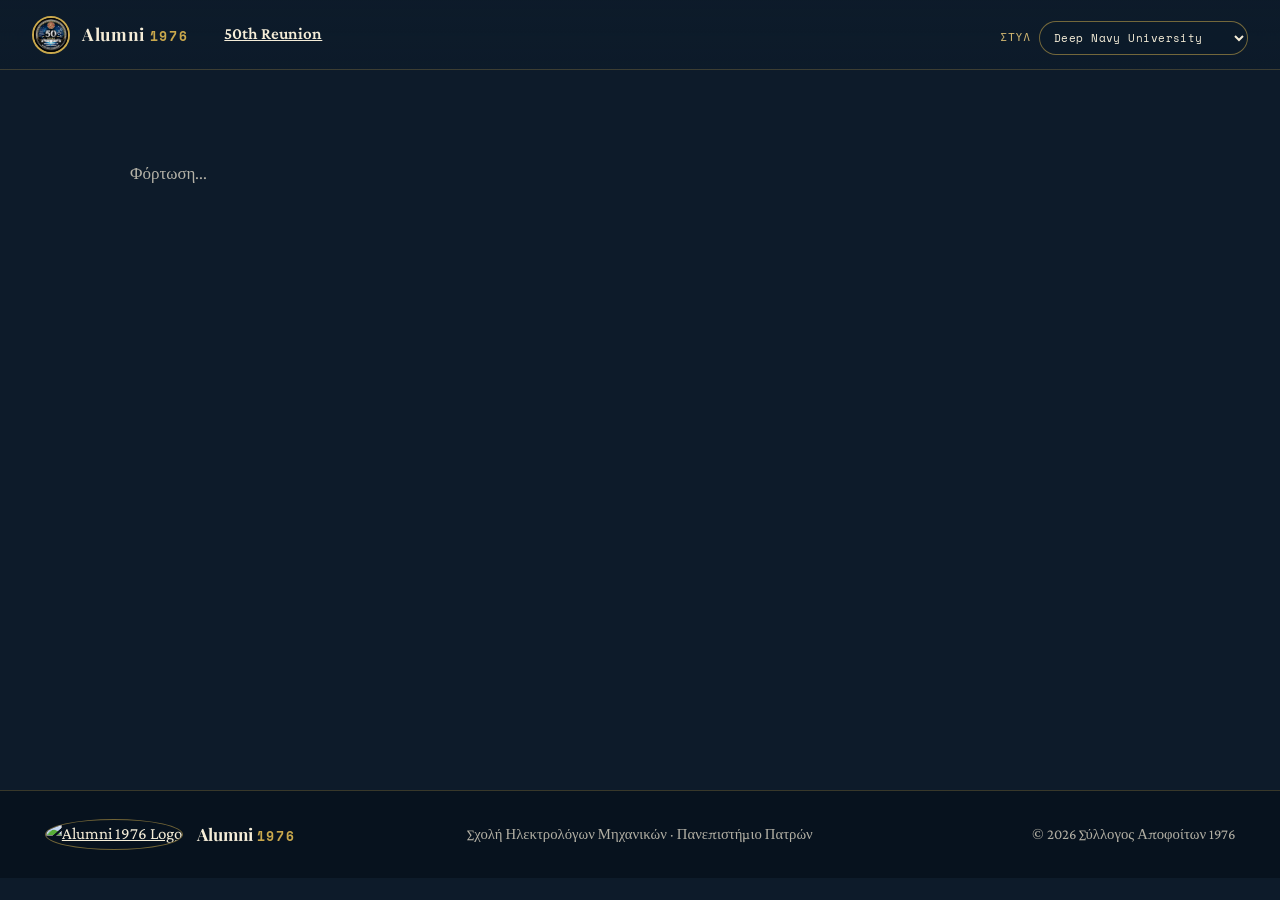
==== commit 33350aab: "Add files via upload" ====
--- a/index.html
+++ b/index.html
@@ -73,23 +73,28 @@
   </main>
 
   <footer class="site-footer" role="contentinfo">
-    <div class="footer-inner footer-centered">
-      <a href="#/home" class="logo footer-logo-link" data-route="home" aria-label="Alumni 1976 Home">
-        <img
-          src="https://drive.google.com/thumbnail?id=1_fP9DxqJCAR2alZBsccNE2t6_3BhF_Ic&sz=w150"
-          alt="Alumni 1976 Logo"
-          width="75"
-          height="75"
-          loading="lazy"
-          decoding="async"
-        />
-      </a>
+    <div class="footer-inner footer-three-column">
+      <div class="footer-brand">
+        <a href="#/home" class="footer-logo-link" data-route="home" aria-label="Alumni 1976 Home">
+          <img
+            src="https://drive.google.com/thumbnail?id=1_fP9DxqJCAR2alZBsccNE2t6_3BhF_Ic&sz=w150"
+            alt="Alumni 1976 Logo"
+            width="75"
+            height="75"
+            loading="lazy"
+            decoding="async"
+          />
+        </a>
 
-      <div class="footer-logo">Alumni <span>1976</span></div>
+        <div class="footer-logo">Alumni <span>1976</span></div>
+      </div>
 
-      <div class="footer-center">
-        Σχολή Ηλεκτρολόγων Μηχανικών · Πανεπιστήμιο Πατρών<br>
-        <span>© 2026 Σύλλογος Αποφοίτων 1976</span>
+      <div class="footer-school">
+        Σχολή Ηλεκτρολόγων Μηχανικών · Πανεπιστήμιο Πατρών
+      </div>
+
+      <div class="footer-copyright">
+        © 2026 Σύλλογος Αποφοίτων 1976
       </div>
     </div>
   </footer>
--- a/css/styles.css
+++ b/css/styles.css
@@ -2647,3 +2647,479 @@
   color: var(--gold);
   opacity: .7;
 }
+
+
+/* ==========================================
+   DIRECTORY HEIGHT + FOOTER HORIZONTAL LAYOUT
+   Keeps the directory list close to the footer and
+   distributes footer content across the available width.
+========================================== */
+
+@media (min-width: 721px) {
+  .directory-page .member-options {
+    height: clamp(420px, 58vh, 620px);
+    max-height: none;
+  }
+
+  .footer-inner.footer-centered,
+  .footer-centered {
+    max-width: 1180px;
+    margin: 0 auto;
+    display: grid;
+    grid-template-columns: auto auto minmax(0, 1fr) auto;
+    align-items: center;
+    gap: 1.4rem;
+    text-align: left;
+  }
+
+  .footer-inner.footer-centered .footer-center,
+  .footer-centered .footer-center {
+    text-align: center;
+  }
+
+  .footer-inner.footer-centered .footer-links,
+  .footer-centered .footer-links {
+    display: flex !important;
+    justify-content: flex-end;
+  }
+}
+
+@media (max-width: 720px) {
+  .directory-page .member-options {
+    height: clamp(360px, 55vh, 500px);
+    max-height: none;
+  }
+
+  .footer-inner.footer-centered,
+  .footer-centered {
+    display: flex;
+    flex-direction: column;
+    align-items: center;
+    text-align: center;
+    gap: 12px;
+  }
+
+  .footer-inner.footer-centered .footer-links,
+  .footer-centered .footer-links {
+    display: flex !important;
+    justify-content: center;
+  }
+}
+
+/* ==========================================
+   DIRECTORY + FOOTER FINAL REFINEMENT
+   1. Uses more of the available vertical space.
+   2. Places school name and copyright on one line,
+      at opposite sides of the footer.
+   Applies globally to every SPA page using this footer.
+========================================== */
+
+@media (min-width: 721px) {
+  .directory-page {
+    padding-bottom: 28px;
+  }
+
+  .directory-page .member-options {
+    height: clamp(500px, 66vh, 680px);
+    max-height: none;
+  }
+
+  .site-footer,
+  footer {
+    padding: 1.75rem 2rem;
+  }
+
+  .footer-inner.footer-centered,
+  .footer-centered {
+    width: 100%;
+    max-width: 1180px;
+    margin: 0 auto;
+    display: grid;
+    grid-template-columns: auto auto minmax(0, 1fr);
+    align-items: center;
+    column-gap: 1.4rem;
+    row-gap: 0;
+    text-align: left;
+  }
+
+  .footer-inner.footer-centered .footer-center,
+  .footer-centered .footer-center {
+    width: 100%;
+    display: flex;
+    align-items: center;
+    justify-content: space-between;
+    gap: 2rem;
+    text-align: left;
+    white-space: normal;
+  }
+
+  .footer-inner.footer-centered .footer-center span,
+  .footer-centered .footer-center span {
+    margin-left: auto;
+    text-align: right;
+    white-space: nowrap;
+  }
+
+  .footer-inner.footer-centered .footer-links,
+  .footer-centered .footer-links {
+    display: none !important;
+  }
+}
+
+@media (max-width: 720px) {
+  .directory-page {
+    padding-bottom: 42px;
+  }
+
+  .directory-page .member-options {
+    height: clamp(390px, 58vh, 520px);
+    max-height: none;
+  }
+
+  .footer-inner.footer-centered .footer-center,
+  .footer-centered .footer-center {
+    display: flex;
+    flex-direction: column;
+    align-items: center;
+    justify-content: center;
+    gap: 4px;
+    text-align: center;
+  }
+
+  .footer-inner.footer-centered .footer-center span,
+  .footer-centered .footer-center span {
+    margin-left: 0;
+    text-align: center;
+    white-space: normal;
+  }
+
+  .footer-inner.footer-centered .footer-links,
+  .footer-centered .footer-links {
+    display: none !important;
+  }
+}
+
+/* ==========================================
+   FOOTER DESKTOP THREE-ZONE ALIGNMENT
+   Desktop only: left brand | centered school | right copyright.
+   Tablet and phone layouts remain unchanged.
+========================================== */
+
+@media (min-width: 981px) {
+  .footer-inner.footer-centered,
+  .footer-centered {
+    grid-template-columns: 1fr auto 1fr;
+    width: 100%;
+    max-width: 1180px;
+  }
+
+  .footer-inner.footer-centered .footer-logo-link,
+  .footer-centered .footer-logo-link {
+    justify-self: start;
+  }
+
+  .footer-inner.footer-centered .footer-logo,
+  .footer-centered .footer-logo {
+    justify-self: start;
+  }
+
+  .footer-inner.footer-centered .footer-center,
+  .footer-centered .footer-center {
+    display: contents;
+  }
+
+  .footer-inner.footer-centered .footer-center > :first-child,
+  .footer-centered .footer-center > :first-child {
+    grid-column: 2;
+    justify-self: center;
+    text-align: center;
+    white-space: nowrap;
+  }
+
+  .footer-inner.footer-centered .footer-center > span,
+  .footer-centered .footer-center > span {
+    grid-column: 3;
+    justify-self: end;
+    margin-left: 0;
+    text-align: right;
+    white-space: nowrap;
+  }
+}
+
+/* ==========================================
+   FINAL FOOTER STRUCTURE
+   Desktop: brand left | school centered | copyright right
+   Tablet/phone: stacked and centered
+========================================== */
+
+.footer-three-column {
+  max-width: 1180px;
+  margin: 0 auto;
+}
+
+.footer-brand {
+  display: flex;
+  align-items: center;
+  gap: 14px;
+  min-width: 0;
+}
+
+.footer-school,
+.footer-copyright {
+  color: var(--muted2);
+  font-size: .92rem;
+  line-height: 1.4;
+}
+
+@media (min-width: 981px) {
+  .footer-three-column {
+    display: grid;
+    grid-template-columns: 1fr auto 1fr;
+    align-items: center;
+    gap: 2rem;
+  }
+
+  .footer-brand {
+    justify-self: start;
+  }
+
+  .footer-school {
+    justify-self: center;
+    text-align: center;
+    white-space: nowrap;
+  }
+
+  .footer-copyright {
+    justify-self: end;
+    text-align: right;
+    white-space: nowrap;
+  }
+}
+
+@media (max-width: 980px) {
+  .footer-three-column {
+    display: flex;
+    flex-direction: column;
+    align-items: center;
+    justify-content: center;
+    gap: 10px;
+    text-align: center;
+  }
+
+  .footer-brand {
+    justify-content: center;
+  }
+
+  .footer-school,
+  .footer-copyright {
+    text-align: center;
+    white-space: normal;
+  }
+}
+
+/* ==========================================
+   FOOTER EDGE ALIGNMENT — DESKTOP
+   Keeps the center section truly centered,
+   while moving the left and right sections
+   closer to the footer edges.
+========================================== */
+
+@media (min-width: 981px) {
+  .site-footer,
+  footer {
+    padding-left: 3.5%;
+    padding-right: 3.5%;
+  }
+
+  .footer-three-column {
+    width: 100%;
+    max-width: none;
+    grid-template-columns: 1fr auto 1fr;
+  }
+
+  .footer-brand {
+    justify-self: start;
+  }
+
+  .footer-copyright {
+    justify-self: end;
+  }
+}
+
+/* ==========================================
+   DIRECTORY TWO-COLUMN DESKTOP LAYOUT
+   Member list on the left, selected member card on the right.
+   Tablet and phone layouts remain stacked.
+========================================== */
+
+.directory-page {
+  max-width: 1320px;
+}
+
+.directory-layout {
+  display: grid;
+  grid-template-columns: minmax(460px, 1.05fr) minmax(420px, .95fr);
+  gap: 36px;
+  align-items: start;
+}
+
+.directory-list-column,
+.directory-details-column {
+  min-width: 0;
+}
+
+.directory-layout .member-search-box {
+  max-width: none;
+  width: 100%;
+}
+
+.directory-layout .member-details {
+  margin-top: 0;
+}
+
+.directory-details-column {
+  position: sticky;
+  top: 112px;
+}
+
+.directory-layout .member-card {
+  width: 100%;
+  max-width: none;
+}
+
+.member-details-placeholder {
+  min-height: 260px;
+  display: flex;
+  align-items: center;
+  justify-content: center;
+  padding: 30px;
+  border: 1px dashed var(--border-strong);
+  background: rgba(245,237,216,.025);
+  color: var(--muted2);
+  text-align: center;
+  line-height: 1.7;
+}
+
+@media (max-width: 980px) {
+  .directory-layout {
+    grid-template-columns: 1fr;
+    gap: 28px;
+  }
+
+  .directory-details-column {
+    position: static;
+  }
+
+  .directory-layout .member-details {
+    margin-top: 0;
+  }
+}
+
+/* ==========================================
+   ALUMNI PHOTOS — DESKTOP NO-SCROLL LAYOUT
+   Uses Cloudinary images only via alumniphotos.js.
+   Desktop fits the gallery and controls within the viewport.
+   Tablet and mobile keep natural scrolling.
+========================================== */
+
+@media (min-width: 981px) {
+  .photos-header {
+    padding-top: 28px;
+    padding-bottom: 18px;
+  }
+
+  .photos-header h1 {
+    margin-bottom: .45rem;
+  }
+
+  .photos-header p {
+    margin-top: .35rem;
+    line-height: 1.45;
+  }
+
+  .photos-main {
+    padding-top: 10px;
+    padding-bottom: 22px;
+  }
+
+  .photos-section {
+    padding-top: 0;
+    padding-bottom: 0;
+  }
+
+  .photos-section-head {
+    margin-bottom: 10px;
+  }
+
+  .photos-section-head .section-tag {
+    margin-bottom: .35rem;
+  }
+
+  .photos-section-head h2 {
+    margin-bottom: 0;
+    font-size: clamp(1.55rem, 2.4vw, 2.3rem);
+  }
+
+  .photo-carousel {
+    display: flex;
+    flex-direction: column;
+    min-height: 0;
+  }
+
+  .photo-pair {
+    gap: 22px;
+  }
+
+  .photo-slide-frame {
+    height: clamp(300px, 43vh, 470px);
+  }
+
+  .photo-slide-card h3 {
+    margin-top: 8px;
+    font-size: .98rem;
+    line-height: 1.25;
+  }
+
+  .photo-speed-control {
+    margin-top: 10px;
+    margin-bottom: 4px;
+  }
+
+  .photo-dots {
+    margin: 8px 0;
+  }
+
+  .photo-carousel-toolbar {
+    margin-top: 0;
+  }
+}
+
+@media (max-width: 980px) {
+  .photo-slide-frame {
+    height: 280px;
+  }
+}
+
+/* ==========================================
+   THINKTANK — REDUCED HEADER/CONTENT GAP
+========================================== */
+
+.thinktank-main {
+  padding-top: 8px;
+}
+
+.thinktank-main > .thinktank-login,
+.thinktank-main > .thinktank-private {
+  padding-top: 18px;
+}
+
+@media (max-width: 768px) {
+  .thinktank-main {
+    padding-top: 4px;
+  }
+
+  .thinktank-main > .thinktank-login,
+  .thinktank-main > .thinktank-private {
+    padding-top: 12px;
+  }
+}
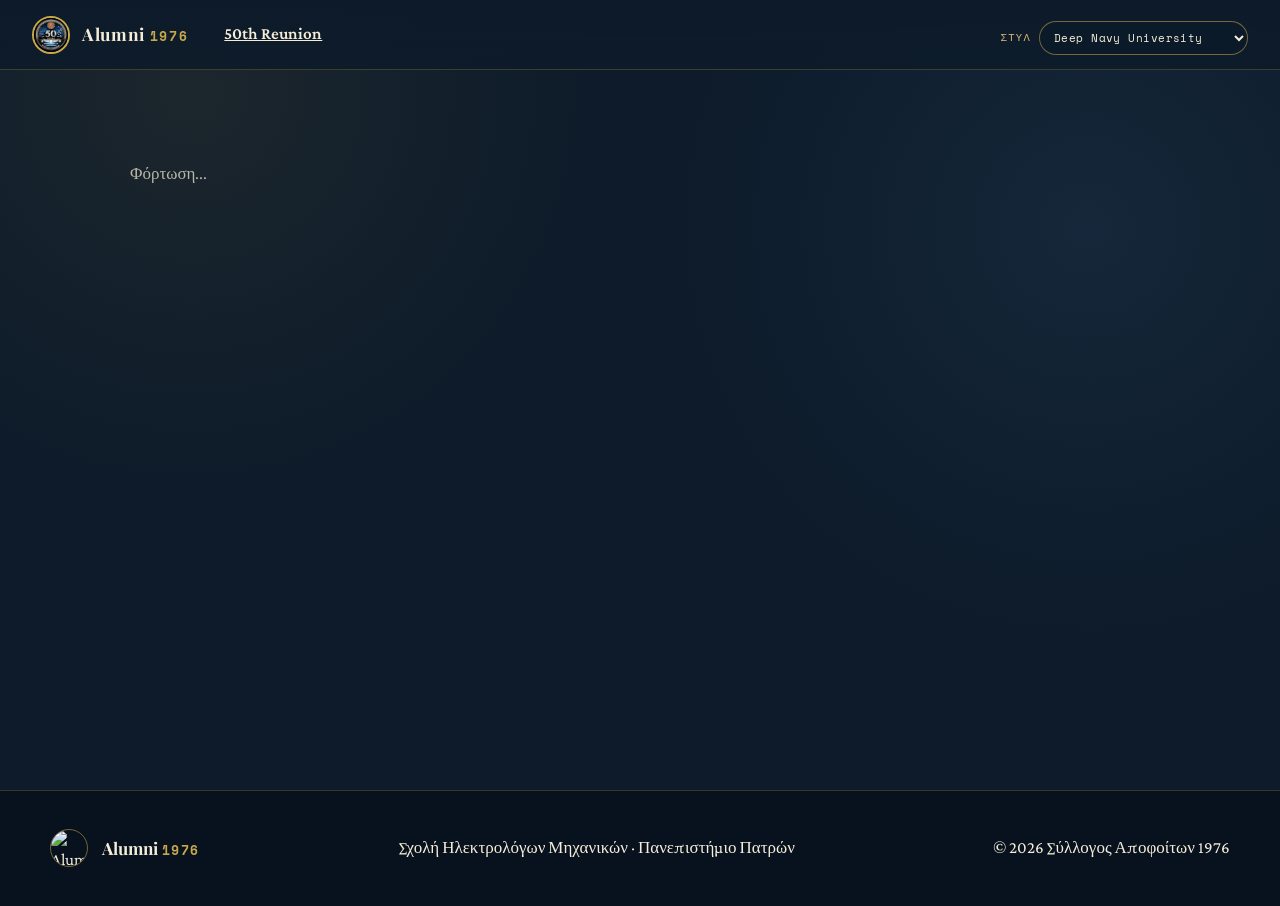
==== commit 8a5e5fa7: "Add files via upload" ====
--- a/index.html
+++ b/index.html
@@ -25,13 +25,13 @@
   <link rel="preconnect" href="https://drive.google.com">
 
   <link
-    href="https://fonts.googleapis.com/css2?family=Playfair+Display:ital,wght@0,400;0,700;0,900;1,400&family=Crimson+Pro:wght@300;400;500;600&family=Space+Mono:wght@400;700&display=swap"
+    href="https://fonts.googleapis.com/css2?family=Playfair+Display:ital,wght@0,400;0,700;0,900;1,400&family=Crimson+Pro:wght@300;400;500;600&family=Inter:wght@400;500;600;700&family=Space+Mono:wght@400;700&display=swap"
     rel="stylesheet"
     media="print"
     onload="this.media='all'"
   />
 
-  <link rel="stylesheet" href="./css/styles.css?v=1.0.1">
+  <link rel="stylesheet" href="./css/styles.css?v=1.0.6">
 </head>
 
 <body>
@@ -60,6 +60,7 @@
           <option value="style-engineering-tech">Engineering Tech</option>
           <option value="style-executive-alumni">Executive Alumni</option>
           <option value="style-polytechnic-heritage">Polytechnic Heritage</option>
+          <option value="style-modern-minimal">Modern Minimal</option>
         </select>
       </div>
     </div>
--- a/css/styles.css
+++ b/css/styles.css
@@ -761,6 +761,41 @@
   padding: 40px 40px 90px;
 }
 
+.photos-section-head {
+  display: flex;
+  align-items: flex-end;
+  justify-content: space-between;
+  gap: 1.5rem;
+  flex-wrap: wrap;
+  margin-bottom: 1.6rem;
+}
+
+.photos-section-head h2 {
+  font-family: var(--font-display);
+  color: var(--parchment);
+  font-size: clamp(1.6rem, 3vw, 2.3rem);
+  margin: 0;
+}
+
+.photos-count {
+  font-family: var(--font-mono);
+  font-size: 0.78rem;
+  letter-spacing: 0.06em;
+  color: var(--muted2);
+  white-space: nowrap;
+}
+
+.photos-message {
+  color: var(--muted);
+  padding: 2rem 0;
+  text-align: center;
+  font-size: 0.98rem;
+}
+.photos-message:empty {
+  padding: 0;
+  display: none;
+}
+
 .thinktank-input,
 .thinktank-textarea,
 .member-search-box input,
@@ -1079,7 +1114,7 @@
 ========================================== */
 
 .directory-page {
-  max-width: 980px;
+  max-width: 1120px;
   margin: 0 auto;
   padding: 72px 40px 90px;
 }
@@ -1096,6 +1131,45 @@
   color: var(--parchment-dark);
   font-size: 1.08rem;
   margin-bottom: 1.5rem;
+}
+
+/* Two-column layout: member list on the left, selected member's
+   details on the right (was previously unstyled and simply stacked) */
+.directory-layout {
+  display: grid;
+  grid-template-columns: minmax(280px, 380px) 1fr;
+  gap: 2.2rem;
+  align-items: start;
+  margin-top: 1.5rem;
+}
+
+.directory-list-column {
+  min-width: 0;
+}
+
+.directory-details-column {
+  min-width: 0;
+  position: sticky;
+  top: 96px;
+}
+
+.member-details-placeholder {
+  border: 1px dashed var(--border);
+  border-radius: 8px;
+  padding: 2.5rem 1.5rem;
+  text-align: center;
+  color: var(--muted);
+  font-size: .98rem;
+}
+
+@media (max-width: 860px) {
+  .directory-layout {
+    grid-template-columns: 1fr;
+  }
+
+  .directory-details-column {
+    position: static;
+  }
 }
 
 .member-search-box {
@@ -1899,7 +1973,9 @@
 }
 
 body.style-executive-alumni #menu a,
-body.style-executive-alumni .site-menu a {
+body.style-executive-alumni .site-menu a,
+body.style-modern-minimal #menu a,
+body.style-modern-minimal .site-menu a {
   color: #1F3A5F !important;
   text-shadow: none;
 }
@@ -1907,20 +1983,24 @@
 body.style-executive-alumni #menu a:hover,
 body.style-executive-alumni #menu a.active,
 body.style-executive-alumni .site-menu a:hover,
-body.style-executive-alumni .site-menu a.active {
+body.style-executive-alumni .site-menu a.active,
+body.style-modern-minimal #menu a:hover,
+body.style-modern-minimal #menu a.active,
+body.style-modern-minimal .site-menu a:hover,
+body.style-modern-minimal .site-menu a.active {
   color: #B8944A !important;
   background: rgba(31, 58, 95, 0.07);
 }
 
-body:not(.style-executive-alumni) #menu a,
-body:not(.style-executive-alumni) .site-menu a {
+body:not(.style-executive-alumni):not(.style-modern-minimal) #menu a,
+body:not(.style-executive-alumni):not(.style-modern-minimal) .site-menu a {
   color: #FFFFFF !important;
 }
 
-body:not(.style-executive-alumni) #menu a:hover,
-body:not(.style-executive-alumni) #menu a.active,
-body:not(.style-executive-alumni) .site-menu a:hover,
-body:not(.style-executive-alumni) .site-menu a.active {
+body:not(.style-executive-alumni):not(.style-modern-minimal) #menu a:hover,
+body:not(.style-executive-alumni):not(.style-modern-minimal) #menu a.active,
+body:not(.style-executive-alumni):not(.style-modern-minimal) .site-menu a:hover,
+body:not(.style-executive-alumni):not(.style-modern-minimal) .site-menu a.active {
   color: var(--gold-light) !important;
 }
 
@@ -2031,6 +2111,64 @@
   max-width: 980px;
   margin: 0 auto;
   padding: 72px 40px 96px;
+}
+
+/* Contact page — was completely unstyled, rendering edge-to-edge
+   with raw browser defaults */
+.contact-page {
+  max-width: 780px;
+  margin: 0 auto;
+  padding: 2.75rem 40px 2.5rem;
+}
+.contact-page h2 {
+  font-family: var(--font-display);
+  color: var(--parchment);
+  font-size: clamp(2.2rem, 5vw, 3.6rem);
+  line-height: 1.1;
+  margin: 0.4rem 0 1rem;
+}
+.contact-page > p {
+  color: var(--parchment-dark);
+  font-size: 1.05rem;
+  line-height: 1.7;
+  margin-bottom: 1.75rem;
+}
+
+/* Reunion photos page — also had zero CSS */
+.reunion-photos-page {
+  max-width: 1180px;
+  margin: 0 auto;
+  padding: 2.75rem 40px 2.5rem;
+}
+.reunion-photos-header {
+  max-width: 720px;
+  margin: 0 auto 2rem;
+  text-align: center;
+}
+.reunion-photos-header h1 {
+  font-family: var(--font-display);
+  color: var(--parchment);
+  font-size: clamp(2.2rem, 5vw, 3.6rem);
+  line-height: 1.1;
+  margin: 0.6rem 0 1rem;
+}
+.reunion-photos-header p {
+  color: var(--parchment-dark);
+  font-size: 1.05rem;
+  line-height: 1.7;
+}
+.reunion-eyebrow {
+  display: inline-block;
+  font-family: var(--font-mono);
+  color: var(--gold);
+  font-size: 0.72rem;
+  letter-spacing: 0.2em;
+  text-transform: uppercase;
+}
+.reunion-photos-message {
+  color: var(--muted);
+  padding: 2rem 0;
+  text-align: center;
 }
 
 .faq-page h2 {
@@ -2649,477 +2787,816 @@
 }
 
 
-/* ==========================================
-   DIRECTORY HEIGHT + FOOTER HORIZONTAL LAYOUT
-   Keeps the directory list close to the footer and
-   distributes footer content across the available width.
-========================================== */
-
-@media (min-width: 721px) {
-  .directory-page .member-options {
-    height: clamp(420px, 58vh, 620px);
-    max-height: none;
-  }
-
-  .footer-inner.footer-centered,
-  .footer-centered {
-    max-width: 1180px;
-    margin: 0 auto;
-    display: grid;
-    grid-template-columns: auto auto minmax(0, 1fr) auto;
-    align-items: center;
-    gap: 1.4rem;
-    text-align: left;
-  }
-
-  .footer-inner.footer-centered .footer-center,
-  .footer-centered .footer-center {
+/* =========================================================
+   COMMUNITY PAGE — VISUAL REFINEMENT PILOT
+   ========================================================= */
+
+.community-header {
+  max-width: 1240px;
+  padding-top: clamp(4.5rem, 8vw, 7rem);
+  padding-bottom: clamp(2.25rem, 5vw, 4rem);
+}
+
+.community-header::before {
+  top: clamp(1.2rem, 3vw, 2.2rem);
+  font-size: clamp(6rem, 15vw, 12rem);
+  color: rgba(201, 168, 76, 0.045);
+  letter-spacing: -0.06em;
+}
+
+.community-eyebrow {
+  padding: 0.55rem 1.1rem;
+  border-color: rgba(201, 168, 76, 0.42);
+  background: rgba(201, 168, 76, 0.07);
+  box-shadow: 0 8px 30px rgba(0, 0, 0, 0.12);
+}
+
+.community-header h1 {
+  max-width: 900px;
+  margin-left: auto;
+  margin-right: auto;
+  font-size: clamp(3.1rem, 7vw, 6rem);
+  letter-spacing: -0.035em;
+  text-wrap: balance;
+}
+
+.community-header p {
+  max-width: 760px;
+  font-family: "Inter", Arial, sans-serif;
+  font-size: clamp(1rem, 1.6vw, 1.14rem);
+  line-height: 1.75;
+  color: rgba(245, 237, 216, 0.78);
+  text-wrap: balance;
+}
+
+.community-main {
+  max-width: 1360px;
+  padding-top: 1rem;
+}
+
+.community-grid {
+  grid-template-columns: repeat(auto-fill, minmax(260px, 1fr));
+  gap: clamp(1.15rem, 2vw, 1.7rem);
+}
+
+.community-card {
+  position: relative;
+  display: flex;
+  flex-direction: column;
+  overflow: hidden;
+  padding: 1.15rem;
+  border-radius: 18px;
+  background:
+    linear-gradient(180deg, rgba(255,255,255,.035), rgba(255,255,255,.01)),
+    linear-gradient(145deg, rgba(31,54,76,.96), rgba(15,30,45,.98));
+  border-color: rgba(201,168,76,.22);
+  box-shadow: 0 18px 48px rgba(0,0,0,.18), inset 0 1px 0 rgba(255,255,255,.035);
+  transition: transform .26s ease, border-color .26s ease, box-shadow .26s ease;
+}
+
+.community-card::after {
+  content: "";
+  position: absolute;
+  inset: 0;
+  pointer-events: none;
+  border-radius: inherit;
+  background: linear-gradient(135deg, rgba(201,168,76,.09), transparent 42%);
+  opacity: 0;
+  transition: opacity .26s ease;
+}
+
+.community-card:hover {
+  transform: translateY(-7px);
+  border-color: rgba(201,168,76,.62);
+  box-shadow: 0 28px 72px rgba(0,0,0,.28), 0 0 0 1px rgba(201,168,76,.08);
+}
+
+.community-card:hover::after { opacity: 1; }
+
+.community-name {
+  position: relative;
+  z-index: 1;
+  min-height: auto;
+  margin: .2rem 0 1rem;
+  font-size: clamp(1.22rem, 2vw, 1.45rem);
+  letter-spacing: -.015em;
+  text-align: center;
+  text-wrap: balance;
+}
+
+.community-photo-frame {
+  position: relative;
+  z-index: 1;
+  height: 285px;
+  border-radius: 14px;
+  border-color: rgba(201,168,76,.22);
+  background:
+    radial-gradient(circle at top, rgba(201,168,76,.08), transparent 62%),
+    rgba(245,237,216,.035);
+  box-shadow: inset 0 0 0 1px rgba(255,255,255,.025);
+}
+
+.community-photo-frame img {
+  transition: transform .42s cubic-bezier(.22,1,.36,1), filter .3s ease;
+}
+
+.community-card:hover .community-photo-frame img {
+  transform: scale(1.045);
+  filter: saturate(1.03) contrast(1.04);
+}
+
+.community-links {
+  position: relative;
+  z-index: 1;
+  margin-top: auto;
+  padding-top: 1rem;
+  justify-content: center;
+}
+
+.community-link-btn {
+  min-height: 2.25rem;
+  padding: .45rem .85rem;
+  border-radius: 10px;
+  font-family: "Inter", Arial, sans-serif;
+  font-size: .72rem;
+  font-weight: 600;
+  letter-spacing: .04em;
+  text-transform: none;
+  background: rgba(255,255,255,.025);
+  transition: transform .2s ease, background-color .2s ease, color .2s ease, border-color .2s ease, box-shadow .2s ease;
+}
+
+.community-link-btn:hover {
+  transform: translateY(-2px);
+  box-shadow: 0 8px 20px rgba(201,168,76,.16);
+}
+
+.community-link-btn-featured {
+  background: rgba(201,168,76,.14);
+  border-color: rgba(201,168,76,.6);
+}
+
+.community-card-deceased { filter: saturate(.82); }
+.community-card-deceased .community-photo-frame img { opacity: .86; }
+
+.community-links-memorial { justify-content: center; }
+
+.community-memorial {
+  width: 100%;
+  padding: .55rem .75rem;
+  border: 1px solid rgba(201,168,76,.28);
+  border-radius: 10px;
+  background: rgba(201,168,76,.055);
+  color: rgba(245,237,216,.72);
+  font-family: "Inter", Arial, sans-serif;
+  font-size: .78rem;
+  font-weight: 500;
+  text-align: center;
+}
+
+.community-loading,
+.community-empty {
+  border-radius: 16px;
+  font-family: "Inter", Arial, sans-serif;
+  text-align: center;
+  box-shadow: 0 18px 46px rgba(0,0,0,.16);
+}
+
+@media (prefers-reduced-motion: reduce) {
+  .community-card,
+  .community-card::after,
+  .community-photo-frame img,
+  .community-link-btn {
+    transition: none !important;
+  }
+
+  .community-card:hover,
+  .community-link-btn:hover {
+    transform: none;
+  }
+}
+
+@media (max-width: 760px) {
+  .community-header {
+    padding-top: 4.2rem;
+    padding-bottom: 2.4rem;
+  }
+
+  .community-header h1 {
+    font-size: clamp(2.75rem, 14vw, 4.2rem);
+  }
+
+  .community-main {
+    padding-top: .5rem;
+  }
+
+  .community-grid {
+    grid-template-columns: 1fr;
+    gap: 1.15rem;
+  }
+
+  .community-card {
+    padding: 1rem;
+    border-radius: 16px;
+  }
+
+  .community-photo-frame {
+    height: min(410px, 112vw);
+  }
+}
+
+
+/* =========================================================
+   FOOTER — THREE-COLUMN LAYOUT FIX
+   Matches the current index.html footer structure.
+   ========================================================= */
+
+.footer-inner.footer-three-column {
+  grid-template-columns: minmax(150px, auto) minmax(280px, 1fr) auto;
+  gap: clamp(1.5rem, 4vw, 3.5rem);
+  width: 100%;
+}
+
+.footer-three-column .footer-brand {
+  display: flex;
+  align-items: center;
+  gap: 0.85rem;
+  min-width: 0;
+}
+
+.footer-three-column .footer-logo-link {
+  display: inline-flex;
+  flex: 0 0 auto;
+}
+
+.footer-three-column .footer-school {
+  min-width: 0;
+  color: var(--parchment);
+  text-align: center;
+  line-height: 1.45;
+}
+
+.footer-three-column .footer-copyright {
+  color: var(--parchment);
+  text-align: right;
+  white-space: nowrap;
+}
+
+@media (max-width: 900px) {
+  .footer-inner.footer-three-column {
+    grid-template-columns: 1fr;
+    gap: 1.2rem;
     text-align: center;
   }
 
-  .footer-inner.footer-centered .footer-links,
-  .footer-centered .footer-links {
-    display: flex !important;
-    justify-content: flex-end;
-  }
-}
-
-@media (max-width: 720px) {
-  .directory-page .member-options {
-    height: clamp(360px, 55vh, 500px);
-    max-height: none;
-  }
-
-  .footer-inner.footer-centered,
-  .footer-centered {
-    display: flex;
-    flex-direction: column;
-    align-items: center;
-    text-align: center;
-    gap: 12px;
-  }
-
-  .footer-inner.footer-centered .footer-links,
-  .footer-centered .footer-links {
-    display: flex !important;
+  .footer-three-column .footer-brand {
     justify-content: center;
   }
-}
-
-/* ==========================================
-   DIRECTORY + FOOTER FINAL REFINEMENT
-   1. Uses more of the available vertical space.
-   2. Places school name and copyright on one line,
-      at opposite sides of the footer.
-   Applies globally to every SPA page using this footer.
-========================================== */
-
-@media (min-width: 721px) {
-  .directory-page {
-    padding-bottom: 28px;
-  }
-
-  .directory-page .member-options {
-    height: clamp(500px, 66vh, 680px);
-    max-height: none;
-  }
-
-  .site-footer,
-  footer {
-    padding: 1.75rem 2rem;
-  }
-
-  .footer-inner.footer-centered,
-  .footer-centered {
-    width: 100%;
-    max-width: 1180px;
-    margin: 0 auto;
-    display: grid;
-    grid-template-columns: auto auto minmax(0, 1fr);
-    align-items: center;
-    column-gap: 1.4rem;
-    row-gap: 0;
-    text-align: left;
-  }
-
-  .footer-inner.footer-centered .footer-center,
-  .footer-centered .footer-center {
-    width: 100%;
-    display: flex;
-    align-items: center;
-    justify-content: space-between;
-    gap: 2rem;
-    text-align: left;
-    white-space: normal;
-  }
-
-  .footer-inner.footer-centered .footer-center span,
-  .footer-centered .footer-center span {
-    margin-left: auto;
-    text-align: right;
-    white-space: nowrap;
-  }
-
-  .footer-inner.footer-centered .footer-links,
-  .footer-centered .footer-links {
-    display: none !important;
-  }
-}
-
-@media (max-width: 720px) {
-  .directory-page {
-    padding-bottom: 42px;
-  }
-
-  .directory-page .member-options {
-    height: clamp(390px, 58vh, 520px);
-    max-height: none;
-  }
-
-  .footer-inner.footer-centered .footer-center,
-  .footer-centered .footer-center {
-    display: flex;
-    flex-direction: column;
-    align-items: center;
-    justify-content: center;
-    gap: 4px;
-    text-align: center;
-  }
-
-  .footer-inner.footer-centered .footer-center span,
-  .footer-centered .footer-center span {
-    margin-left: 0;
+
+  .footer-three-column .footer-school,
+  .footer-three-column .footer-copyright {
     text-align: center;
     white-space: normal;
   }
-
-  .footer-inner.footer-centered .footer-links,
-  .footer-centered .footer-links {
-    display: none !important;
-  }
-}
-
-/* ==========================================
-   FOOTER DESKTOP THREE-ZONE ALIGNMENT
-   Desktop only: left brand | centered school | right copyright.
-   Tablet and phone layouts remain unchanged.
-========================================== */
-
-@media (min-width: 981px) {
-  .footer-inner.footer-centered,
-  .footer-centered {
-    grid-template-columns: 1fr auto 1fr;
-    width: 100%;
-    max-width: 1180px;
-  }
-
-  .footer-inner.footer-centered .footer-logo-link,
-  .footer-centered .footer-logo-link {
-    justify-self: start;
-  }
-
-  .footer-inner.footer-centered .footer-logo,
-  .footer-centered .footer-logo {
-    justify-self: start;
-  }
-
-  .footer-inner.footer-centered .footer-center,
-  .footer-centered .footer-center {
-    display: contents;
-  }
-
-  .footer-inner.footer-centered .footer-center > :first-child,
-  .footer-centered .footer-center > :first-child {
-    grid-column: 2;
-    justify-self: center;
-    text-align: center;
-    white-space: nowrap;
-  }
-
-  .footer-inner.footer-centered .footer-center > span,
-  .footer-centered .footer-center > span {
-    grid-column: 3;
-    justify-self: end;
-    margin-left: 0;
-    text-align: right;
-    white-space: nowrap;
-  }
-}
-
-/* ==========================================
-   FINAL FOOTER STRUCTURE
-   Desktop: brand left | school centered | copyright right
-   Tablet/phone: stacked and centered
-========================================== */
-
-.footer-three-column {
-  max-width: 1180px;
-  margin: 0 auto;
-}
-
-.footer-brand {
+}
+
+
+/* =========================================================
+   COMMUNITY PAGE — DISTINCT VISUAL REFINEMENT V3
+   ========================================================= */
+
+body {
+  background:
+    radial-gradient(circle at 15% 10%, rgba(201,168,76,.08), transparent 30%),
+    radial-gradient(circle at 85% 25%, rgba(61,101,138,.16), transparent 32%),
+    var(--deep-navy);
+}
+
+.community-header {
+  padding-top: clamp(5rem, 9vw, 8rem);
+  padding-bottom: clamp(3rem, 6vw, 5rem);
+}
+
+.community-header::after {
+  content: "";
+  display: block;
+  width: min(420px, 60vw);
+  height: 1px;
+  margin: 2.3rem auto 0;
+  background: linear-gradient(90deg, transparent, var(--gold), transparent);
+  opacity: .7;
+}
+
+.community-eyebrow {
+  background: transparent;
+  border: 0;
+  box-shadow: none;
+  padding: 0;
+  letter-spacing: .28em;
+}
+
+.community-header h1 {
+  margin-top: .5rem;
+  margin-bottom: 1.3rem;
+  font-size: clamp(3.4rem, 7.8vw, 6.6rem);
+}
+
+.community-header p {
+  font-size: clamp(1.05rem, 1.8vw, 1.22rem);
+  max-width: 800px;
+}
+
+.community-main {
+  max-width: 1420px;
+  padding: 0 2.5rem 7rem;
+}
+
+.community-grid {
+  grid-template-columns: repeat(auto-fill, minmax(280px, 1fr));
+  gap: clamp(1.5rem, 2.5vw, 2.2rem);
+}
+
+.community-card {
+  padding: 0;
+  border-radius: 22px;
+  background: rgba(255,255,255,.035);
+  border: 1px solid rgba(201,168,76,.22);
+  box-shadow: 0 24px 70px rgba(0,0,0,.26);
+  overflow: hidden;
+  min-height: 100%;
+}
+
+.community-card:hover {
+  transform: translateY(-10px);
+  border-color: rgba(201,168,76,.72);
+  box-shadow: 0 34px 90px rgba(0,0,0,.38);
+}
+
+.community-card::after {
+  display: none;
+}
+
+.community-photo-frame {
+  width: 100%;
+  height: 340px;
+  border: 0;
+  border-radius: 0;
+  background: rgba(255,255,255,.03);
+  position: relative;
+}
+
+.community-photo-frame::after {
+  content: "";
+  position: absolute;
+  inset: 0;
+  box-shadow: inset 0 -70px 90px rgba(5,13,22,.45);
+  pointer-events: none;
+}
+
+.community-photo-shade {
+  position: absolute;
+  inset: 0;
+  background: linear-gradient(180deg, transparent 62%, rgba(8,18,30,.45) 100%);
+  pointer-events: none;
+}
+
+.community-card:hover .community-photo-frame img {
+  transform: scale(1.065);
+}
+
+.community-card-content {
   display: flex;
-  align-items: center;
-  gap: 14px;
-  min-width: 0;
-}
-
-.footer-school,
-.footer-copyright {
-  color: var(--muted2);
-  font-size: .92rem;
-  line-height: 1.4;
-}
-
-@media (min-width: 981px) {
-  .footer-three-column {
-    display: grid;
-    grid-template-columns: 1fr auto 1fr;
-    align-items: center;
-    gap: 2rem;
-  }
-
-  .footer-brand {
-    justify-self: start;
-  }
-
-  .footer-school {
-    justify-self: center;
-    text-align: center;
-    white-space: nowrap;
-  }
-
-  .footer-copyright {
-    justify-self: end;
-    text-align: right;
-    white-space: nowrap;
-  }
-}
-
-@media (max-width: 980px) {
-  .footer-three-column {
-    display: flex;
-    flex-direction: column;
-    align-items: center;
-    justify-content: center;
-    gap: 10px;
-    text-align: center;
-  }
-
-  .footer-brand {
-    justify-content: center;
-  }
-
-  .footer-school,
-  .footer-copyright {
-    text-align: center;
-    white-space: normal;
-  }
-}
-
-/* ==========================================
-   FOOTER EDGE ALIGNMENT — DESKTOP
-   Keeps the center section truly centered,
-   while moving the left and right sections
-   closer to the footer edges.
-========================================== */
-
-@media (min-width: 981px) {
-  .site-footer,
-  footer {
-    padding-left: 3.5%;
-    padding-right: 3.5%;
-  }
-
-  .footer-three-column {
-    width: 100%;
-    max-width: none;
-    grid-template-columns: 1fr auto 1fr;
-  }
-
-  .footer-brand {
-    justify-self: start;
-  }
-
-  .footer-copyright {
-    justify-self: end;
-  }
-}
-
-/* ==========================================
-   DIRECTORY TWO-COLUMN DESKTOP LAYOUT
-   Member list on the left, selected member card on the right.
-   Tablet and phone layouts remain stacked.
-========================================== */
-
-.directory-page {
-  max-width: 1320px;
-}
-
-.directory-layout {
+  flex-direction: column;
+  gap: 1.15rem;
+  padding: 1.45rem 1.4rem 1.35rem;
+  min-height: 160px;
+  background:
+    linear-gradient(180deg, rgba(26,45,66,.98), rgba(13,27,42,.98));
+}
+
+.community-card-heading {
+  display: flex;
+  flex-direction: column;
+  gap: .45rem;
+}
+
+.community-name {
+  margin: 0;
+  min-height: 0;
+  font-size: clamp(1.4rem, 2.2vw, 1.7rem);
+  line-height: 1.2;
+  text-align: left;
+  color: var(--parchment);
+}
+
+.community-member-label {
+  font-family: "Inter", Arial, sans-serif;
+  font-size: .72rem;
+  font-weight: 600;
+  letter-spacing: .11em;
+  text-transform: uppercase;
+  color: var(--gold);
+}
+
+.community-links {
   display: grid;
-  grid-template-columns: minmax(460px, 1.05fr) minmax(420px, .95fr);
-  gap: 36px;
-  align-items: start;
-}
-
-.directory-list-column,
-.directory-details-column {
-  min-width: 0;
-}
-
-.directory-layout .member-search-box {
-  max-width: none;
+  grid-template-columns: repeat(2, minmax(0, 1fr));
+  gap: .65rem;
+  margin-top: auto;
+  padding-top: .2rem;
+}
+
+.community-links:has(.community-link-btn:only-child) {
+  grid-template-columns: 1fr;
+}
+
+.community-link-btn {
   width: 100%;
-}
-
-.directory-layout .member-details {
-  margin-top: 0;
-}
-
-.directory-details-column {
-  position: sticky;
-  top: 112px;
-}
-
-.directory-layout .member-card {
-  width: 100%;
-  max-width: none;
-}
-
-.member-details-placeholder {
-  min-height: 260px;
-  display: flex;
-  align-items: center;
-  justify-content: center;
-  padding: 30px;
-  border: 1px dashed var(--border-strong);
-  background: rgba(245,237,216,.025);
-  color: var(--muted2);
-  text-align: center;
-  line-height: 1.7;
-}
-
-@media (max-width: 980px) {
-  .directory-layout {
+  min-height: 2.7rem;
+  padding: .65rem .9rem;
+  border-radius: 12px;
+  background: rgba(255,255,255,.035);
+  border-color: rgba(201,168,76,.35);
+  font-size: .76rem;
+}
+
+.community-link-btn-featured {
+  grid-column: 1 / -1;
+  background: var(--gold);
+  color: var(--deep-navy);
+  border-color: var(--gold);
+}
+
+.community-link-btn-featured:hover {
+  background: var(--gold-light);
+  border-color: var(--gold-light);
+  color: var(--deep-navy);
+}
+
+.community-links-memorial {
+  display: block;
+}
+
+.community-memorial {
+  border-radius: 12px;
+  padding: .75rem 1rem;
+  background: rgba(201,168,76,.08);
+  border-color: rgba(201,168,76,.3);
+}
+
+.community-card-deceased .community-photo-frame img {
+  filter: grayscale(.38) saturate(.72);
+  opacity: .9;
+}
+
+@media (max-width: 760px) {
+  .community-main {
+    padding-left: 1rem;
+    padding-right: 1rem;
+  }
+
+  .community-grid {
+    gap: 1.4rem;
+  }
+
+  .community-photo-frame {
+    height: min(440px, 118vw);
+  }
+
+  .community-card-content {
+    padding: 1.3rem 1.2rem;
+  }
+
+  .community-links {
     grid-template-columns: 1fr;
-    gap: 28px;
-  }
-
-  .directory-details-column {
-    position: static;
-  }
-
-  .directory-layout .member-details {
-    margin-top: 0;
-  }
-}
-
-/* ==========================================
-   ALUMNI PHOTOS — DESKTOP NO-SCROLL LAYOUT
-   Uses Cloudinary images only via alumniphotos.js.
-   Desktop fits the gallery and controls within the viewport.
-   Tablet and mobile keep natural scrolling.
-========================================== */
-
-@media (min-width: 981px) {
-  .photos-header {
-    padding-top: 28px;
-    padding-bottom: 18px;
-  }
-
-  .photos-header h1 {
-    margin-bottom: .45rem;
-  }
-
-  .photos-header p {
-    margin-top: .35rem;
-    line-height: 1.45;
-  }
-
-  .photos-main {
-    padding-top: 10px;
-    padding-bottom: 22px;
-  }
-
-  .photos-section {
-    padding-top: 0;
-    padding-bottom: 0;
-  }
-
-  .photos-section-head {
-    margin-bottom: 10px;
-  }
-
-  .photos-section-head .section-tag {
-    margin-bottom: .35rem;
-  }
-
-  .photos-section-head h2 {
-    margin-bottom: 0;
-    font-size: clamp(1.55rem, 2.4vw, 2.3rem);
-  }
-
-  .photo-carousel {
-    display: flex;
-    flex-direction: column;
-    min-height: 0;
-  }
-
-  .photo-pair {
-    gap: 22px;
-  }
-
-  .photo-slide-frame {
-    height: clamp(300px, 43vh, 470px);
-  }
-
-  .photo-slide-card h3 {
-    margin-top: 8px;
-    font-size: .98rem;
-    line-height: 1.25;
-  }
-
-  .photo-speed-control {
-    margin-top: 10px;
-    margin-bottom: 4px;
-  }
-
-  .photo-dots {
-    margin: 8px 0;
-  }
-
-  .photo-carousel-toolbar {
-    margin-top: 0;
-  }
-}
-
-@media (max-width: 980px) {
-  .photo-slide-frame {
-    height: 280px;
-  }
-}
-
-/* ==========================================
-   THINKTANK — REDUCED HEADER/CONTENT GAP
-========================================== */
-
-.thinktank-main {
-  padding-top: 8px;
-}
-
-.thinktank-main > .thinktank-login,
-.thinktank-main > .thinktank-private {
-  padding-top: 18px;
-}
-
-@media (max-width: 768px) {
-  .thinktank-main {
-    padding-top: 4px;
-  }
-
-  .thinktank-main > .thinktank-login,
-  .thinktank-main > .thinktank-private {
-    padding-top: 12px;
-  }
-}
+  }
+
+  .community-link-btn-featured {
+    grid-column: auto;
+  }
+}
+
+
+/* COMMUNITY V4 — remove redundant alumnus label */
+.community-card-heading {
+  gap: 0;
+}
+
+.community-member-label {
+  display: none !important;
+}
+
+
+/* COMMUNITY V5 — keep first name and surname on one line */
+.community-name {
+  white-space: nowrap;
+  overflow: hidden;
+  text-overflow: ellipsis;
+  font-size: clamp(1.15rem, 1.65vw, 1.48rem);
+}
+
+@media (max-width: 760px) {
+  .community-name {
+    font-size: clamp(1.2rem, 5.2vw, 1.55rem);
+  }
+}
+
+
+/* COMMUNITY V6 — show complete names without ellipsis */
+.community-grid {
+  grid-template-columns: repeat(auto-fill, minmax(300px, 1fr));
+}
+
+.community-name {
+  white-space: nowrap;
+  overflow: visible;
+  text-overflow: clip;
+  font-size: 1.38rem;
+  letter-spacing: -0.02em;
+}
+
+.community-name-medium {
+  font-size: 1.22rem;
+}
+
+.community-name-long {
+  font-size: 1.06rem;
+  letter-spacing: -0.035em;
+}
+
+@media (max-width: 760px) {
+  .community-grid {
+    grid-template-columns: 1fr;
+  }
+
+  .community-name {
+    font-size: 1.45rem;
+  }
+
+  .community-name-medium {
+    font-size: 1.28rem;
+  }
+
+  .community-name-long {
+    font-size: 1.12rem;
+  }
+}
+
+/* ============================================
+   THEME 6 — Modern Minimal
+   Clean, airy, Inter-only — the "SPA-forward" option
+   Reuses Inter (already loaded) instead of adding a new font
+============================================ */
+body.style-modern-minimal {
+  --gold: #B8944A;
+  --gold-light: #D4B06A;
+  --gold-dark: #8A6727;
+  --deep-navy: #0B1F3A;
+  --navy: #0B1F3A;
+  --navy-mid: #16305A;
+  --parchment: #16305A;
+  --parchment-dark: #4A5568;
+  --cream: #F7F5F0;
+  --text-primary: #16305A;
+  --text-secondary: #4A5568;
+  --text-muted: #7A8AA6;
+  --border: rgba(11, 31, 58, 0.10);
+  --border-strong: rgba(11, 31, 58, 0.22);
+  --surface: rgba(11, 31, 58, 0.03);
+  --bg: #F7F5F0;
+  --text: #16305A;
+  --muted: #7A8AA6;
+  --muted2: #4A5568;
+  --accent: var(--gold);
+  --accent2: var(--gold-light);
+  --shadow-gold: 0 8px 24px rgba(11, 31, 58, 0.08);
+  --shadow-deep: 0 12px 32px rgba(11, 31, 58, 0.12);
+  --font-display: 'Inter', sans-serif;
+  --font-body: 'Inter', sans-serif;
+  --font-mono: 'Space Mono', monospace;
+  --radius: 12px;
+  --transition: 0.25s cubic-bezier(0.4, 0, 0.2, 1);
+  background: #F7F5F0;
+  color: #16305A;
+}
+
+body.style-modern-minimal .site-nav,
+body.style-modern-minimal nav {
+  background: rgba(247, 245, 240, 0.92);
+  backdrop-filter: blur(10px);
+  border-bottom: 1px solid rgba(11, 31, 58, 0.08);
+  box-shadow: 0 1px 0 rgba(11, 31, 58, 0.04);
+}
+
+body.style-modern-minimal .logo-text,
+body.style-modern-minimal .site-brand-text {
+  color: var(--navy);
+  font-weight: 700;
+}
+body.style-modern-minimal .logo-text span,
+body.style-modern-minimal .site-brand-text span {
+  color: var(--gold-dark);
+}
+
+body.style-modern-minimal nav ul li a,
+body.style-modern-minimal #menu a {
+  color: var(--text-secondary);
+  font-weight: 500;
+}
+body.style-modern-minimal nav ul li a:hover,
+body.style-modern-minimal #menu a:hover {
+  color: var(--navy);
+  background: rgba(11, 31, 58, 0.05);
+}
+body.style-modern-minimal nav ul li a.active {
+  color: var(--navy);
+  background: rgba(184, 148, 74, 0.12);
+}
+
+body.style-modern-minimal .hero,
+body.style-modern-minimal .chronicle-hero {
+  background: linear-gradient(180deg, #F7F5F0 0%, #EFEBE1 100%);
+}
+body.style-modern-minimal .hero-title,
+body.style-modern-minimal .section-title,
+body.style-modern-minimal .profs-header h1,
+body.style-modern-minimal .directory-page h2 {
+  color: var(--navy);
+  font-weight: 600;
+  letter-spacing: -0.01em;
+}
+body.style-modern-minimal .hero-desc,
+body.style-modern-minimal .section-subtitle {
+  color: var(--text-secondary);
+}
+body.style-modern-minimal .hero-eyebrow,
+body.style-modern-minimal .section-eyebrow {
+  color: var(--gold-dark);
+  letter-spacing: 0.14em;
+}
+
+body.style-modern-minimal .card,
+body.style-modern-minimal .memory-card,
+body.style-modern-minimal .event-card,
+body.style-modern-minimal .thinktank-card,
+body.style-modern-minimal .member-card,
+body.style-modern-minimal .community-card,
+body.style-modern-minimal .recap-card {
+  background: #FFFFFF;
+  border: 1px solid var(--border);
+  border-radius: var(--radius);
+  box-shadow: var(--shadow-gold);
+  transition: transform 0.25s ease, box-shadow 0.25s ease, border-color 0.25s ease;
+}
+body.style-modern-minimal .card:hover,
+body.style-modern-minimal .memory-card:hover,
+body.style-modern-minimal .event-card:hover,
+body.style-modern-minimal .thinktank-card:hover,
+body.style-modern-minimal .member-card:hover,
+body.style-modern-minimal .community-card:hover {
+  transform: translateY(-4px);
+  box-shadow: var(--shadow-deep);
+  border-color: var(--border-strong);
+}
+
+body.style-modern-minimal .btn-primary {
+  background: var(--navy);
+  color: #fff;
+  border-radius: var(--radius);
+  transition: transform 0.2s ease, background 0.2s ease;
+}
+body.style-modern-minimal .btn-primary:hover {
+  background: var(--navy-mid);
+  transform: translateY(-2px) scale(1.02);
+}
+body.style-modern-minimal .btn-outline {
+  border: 1.5px solid var(--border-strong);
+  color: var(--navy);
+  border-radius: var(--radius);
+  transition: all 0.2s ease;
+}
+body.style-modern-minimal .btn-outline:hover {
+  background: var(--navy);
+  color: #fff;
+}
+
+body.style-modern-minimal footer,
+body.style-modern-minimal .site-footer {
+  background: #FFFFFF;
+  border-top: 1px solid var(--border);
+  color: var(--text-secondary);
+}
+
+body.style-modern-minimal .theme-control select {
+  background: #FFFFFF;
+  color: var(--navy);
+}
+body.style-modern-minimal .theme-control option {
+  background: #FFFFFF;
+  color: var(--navy);
+}
+
+/* Community/member cards use a fixed dark gradient background regardless
+   of theme — override it for the light Modern Minimal look so the
+   (now dark) --parchment text stays readable */
+body.style-modern-minimal .community-card {
+  background: #FFFFFF;
+  border-color: var(--border);
+  box-shadow: var(--shadow-gold);
+}
+body.style-modern-minimal .community-card-content {
+  background: #FFFFFF;
+}
+body.style-modern-minimal .community-photo-frame {
+  background: var(--parchment-dark);
+}
+body.style-modern-minimal .community-member-label {
+  color: var(--gold-dark);
+}
+body.style-modern-minimal .community-link-btn {
+  color: var(--gold-dark);
+  border-color: rgba(184, 148, 74, 0.5);
+}
+body.style-modern-minimal .community-link-btn-featured {
+  background: var(--gold);
+  color: #FFFFFF;
+  border-color: var(--gold);
+}
+body.style-modern-minimal .community-memorial {
+  background: rgba(184, 148, 74, 0.08);
+  color: var(--parchment);
+}
+
+/* Member search dropdown list also has a fixed dark background */
+body.style-modern-minimal .member-options {
+  background: #FFFFFF;
+  border-color: var(--border);
+  box-shadow: var(--shadow-deep);
+}
+body.style-modern-minimal .member-option {
+  border-bottom-color: rgba(11, 31, 58, 0.08);
+}
+body.style-modern-minimal .member-option:hover {
+  background: rgba(184, 148, 74, 0.10);
+}
+body.style-modern-minimal .member-option-thumb {
+  background: rgba(11, 31, 58, 0.04);
+  border-color: rgba(184, 148, 74, 0.45);
+}
+
+/* Event registration form inputs have a fixed dark background */
+body.style-modern-minimal .event-registration-form input,
+body.style-modern-minimal .event-registration-form select,
+body.style-modern-minimal .event-registration-form textarea {
+  background: rgba(11, 31, 58, 0.04);
+  color: var(--navy);
+}
+body.style-modern-minimal .event-member-option-thumb,
+body.style-modern-minimal .selected-member-photo-wrap {
+  background: rgba(11, 31, 58, 0.05);
+}
+
+/* Stats strip keeps its fixed dark accent band, but the label needs
+   light text to stay readable against it in a light theme */
+body.style-modern-minimal .stat-label,
+body.style-modern-minimal .stat .lbl {
+  color: rgba(247, 245, 240, 0.72);
+}
+
+body.style-modern-minimal .community-header p {
+  color: var(--text-secondary);
+}
+
+/* Every inner page had 72-90px of its own top padding stacked on top
+   of the 70px sticky nav, reading as dead space in the light theme
+   (the dark themes fill it visually with gradients/ornaments).
+   Bottom padding on these same containers (60-96px) causes the same
+   gap between the intro text and the next section — reduced too. */
+body.style-modern-minimal .directory-page,
+body.style-modern-minimal .faq-page,
+body.style-modern-minimal .event-registration-page,
+body.style-modern-minimal .events-page {
+  padding-top: 2.75rem;
+  padding-bottom: 2.5rem;
+}
+body.style-modern-minimal .profs-header {
+  padding-top: 2.75rem;
+  padding-bottom: 0.75rem;
+}
+body.style-modern-minimal .community-header {
+  padding-top: clamp(2.25rem, 4vw, 3.25rem);
+  padding-bottom: clamp(1.5rem, 3vw, 2rem);
+}
+
+body.style-modern-minimal .thinktank-main,
+body.style-modern-minimal .community-main,
+body.style-modern-minimal .profs-main,
+body.style-modern-minimal .photos-main {
+  padding-top: 0.5rem;
+}
+
+/* Shorter footer */
+body.style-modern-minimal footer,
+body.style-modern-minimal .site-footer {
+  padding: 1.2rem 2rem;
+}
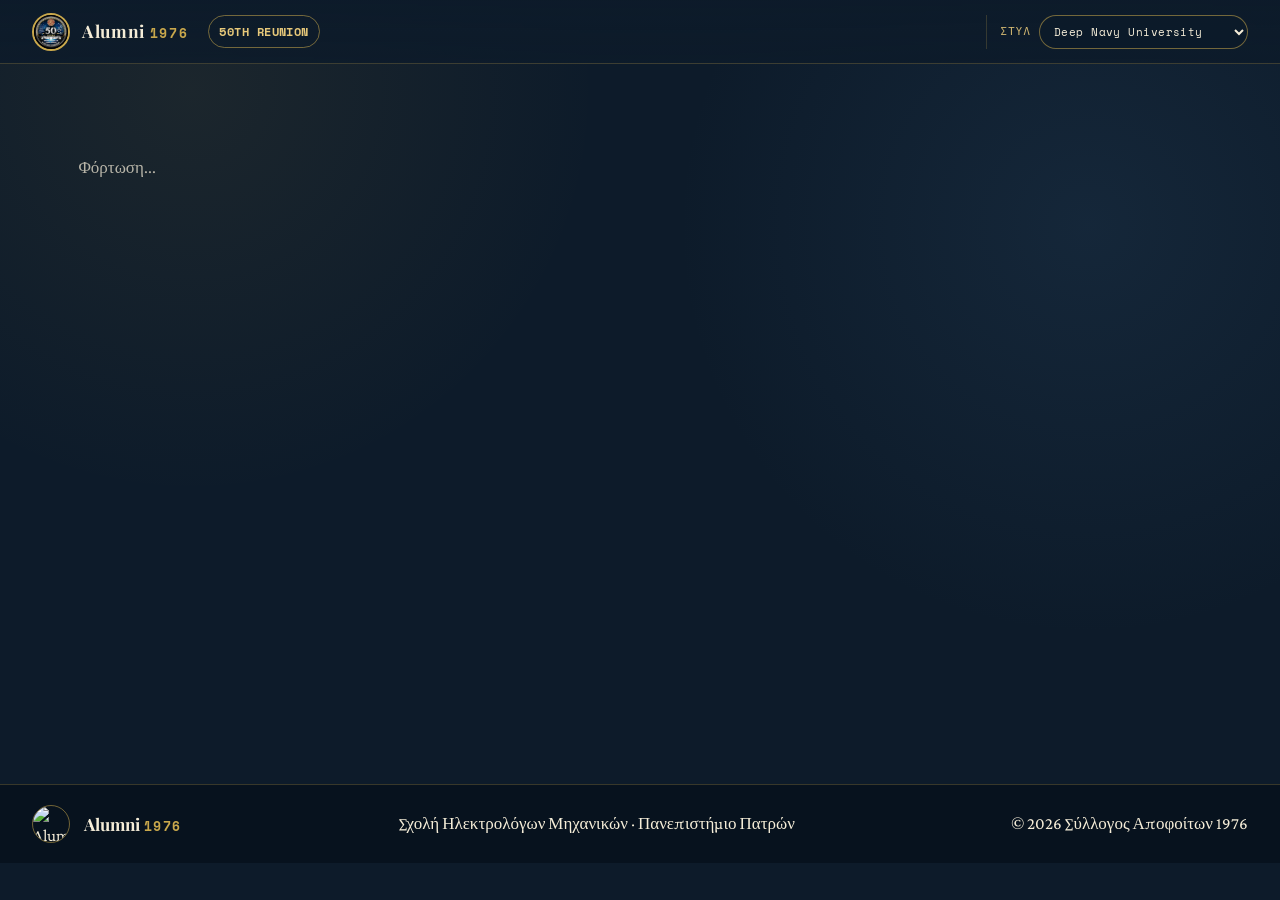
==== commit 0e06ce32: "Add files via upload" ====
--- a/index.html
+++ b/index.html
@@ -31,7 +31,7 @@
     onload="this.media='all'"
   />
 
-  <link rel="stylesheet" href="./css/styles.css?v=1.0.6">
+  <link rel="stylesheet" href="./css/styles.css?v=1.0.7">
 </head>
 
 <body>
@@ -47,7 +47,7 @@
       />
       <span class="logo-text site-brand-text">Alumni <span>1976</span></span>
     </a>
-    <a href="#/reunion" class="reunion-link" style="margin-left:12px;font-weight:600;">50th Reunion</a>
+    <a href="#/reunion" class="reunion-link">50th Reunion</a>
 
     <div class="nav-menu-area">
       <ul id="menu" class="site-menu" role="menubar"></ul>
--- a/css/styles.css
+++ b/css/styles.css
@@ -68,11 +68,31 @@
   backdrop-filter: blur(12px);
   border-bottom: 1px solid var(--border);
   padding: 0 2rem;
-  min-height: 70px;
+  min-height: 64px;
   display: flex;
   align-items: center;
   justify-content: space-between;
-  gap: 1.5rem;
+  gap: 1.25rem;
+}
+
+.reunion-link {
+  font-family: var(--font-mono);
+  font-size: 0.72rem;
+  font-weight: 600;
+  letter-spacing: 0.04em;
+  text-transform: uppercase;
+  text-decoration: none;
+  color: var(--gold-light);
+  white-space: nowrap;
+  padding: 6px 10px;
+  border: 1px solid var(--border-strong);
+  border-radius: 999px;
+  flex-shrink: 0;
+  transition: background-color .15s ease, color .15s ease;
+}
+
+.reunion-link:hover {
+  background: rgba(201, 168, 76, 0.12);
 }
 
 .logo,
@@ -160,7 +180,7 @@
 
 .loading,
 .route-error {
-  max-width: 1100px;
+  max-width: min(94vw, 1600px);
   margin: 0 auto;
   padding: 90px 40px;
   color: var(--muted2);
@@ -411,7 +431,7 @@
 /* ── SECTIONS / CARDS ── */
 .section,
 section {
-  max-width: 1180px;
+  max-width: min(94vw, 1600px);
   margin: 0 auto;
   padding: 5rem 2rem;
 }
@@ -648,7 +668,7 @@
 footer {
   border-top: 1px solid var(--border);
   background: rgba(8,18,30,.98);
-  padding: 2.4rem 2rem;
+  padding: 1.25rem 2rem;
 }
 
 .footer-inner {
@@ -673,39 +693,9 @@
   font-weight: 700;
 }
 
-.footer-center {
-  text-align: center;
-  color: var(--muted2);
-  font-size: .92rem;
-}
-
-.footer-center span {
-  color: var(--muted);
-}
-
-.footer-links {
-  display: flex;
-  gap: 1rem;
-  flex-wrap: wrap;
-  justify-content: flex-end;
-}
-
-.footer-links a {
-  font-family: var(--font-mono);
-  font-size: .7rem;
-  color: var(--muted2);
-  text-transform: uppercase;
-  text-decoration: none;
-  letter-spacing: .08em;
-}
-
-.footer-links a:hover {
-  color: var(--gold-light);
-}
-
 /* ── Existing Site1 page compatibility ── */
 .profs-header {
-  max-width: 1100px;
+  max-width: min(94vw, 1600px);
   margin: 0 auto;
   padding: 90px 40px 60px;
   position: relative;
@@ -756,7 +746,7 @@
 .community-main,
 .profs-main,
 .photos-main {
-  max-width: 1180px;
+  max-width: min(94vw, 1600px);
   margin: 0 auto;
   padding: 40px 40px 90px;
 }
@@ -885,10 +875,6 @@
     grid-template-columns: 1fr;
     text-align: center;
   }
-
-  .footer-links {
-    justify-content: center;
-  }
 }
 
 @media (max-width: 768px) {
@@ -905,7 +891,6 @@
 ========================================== */
 
 .community-header {
-  max-width: 1180px;
   margin: 0 auto;
   padding: 4.8rem 2.5rem 2rem;
   text-align: center;
@@ -966,7 +951,6 @@
 }
 
 .community-main {
-  max-width: 1260px;
   margin: 0 auto;
   padding: 2.2rem 2.5rem 6rem;
 }
@@ -1106,7 +1090,6 @@
 }
 
 
-.footer-centered{display:flex;flex-direction:column;align-items:center;text-align:center;gap:12px}.footer-links{display:none!important}
 
 /* ==========================================
    DIRECTORY PAGE / ΕΥΡΕΤΗΡΙΟ
@@ -1114,7 +1097,7 @@
 ========================================== */
 
 .directory-page {
-  max-width: 1120px;
+  max-width: min(94vw, 1600px);
   margin: 0 auto;
   padding: 72px 40px 90px;
 }
@@ -1331,7 +1314,7 @@
 ========================================== */
 .events-page,
 .event-registration-page {
-  max-width: 1100px;
+  max-width: min(94vw, 1600px);
   margin: 0 auto;
   padding: 76px 40px 96px;
 }
@@ -2136,7 +2119,7 @@
 
 /* Reunion photos page — also had zero CSS */
 .reunion-photos-page {
-  max-width: 1180px;
+  max-width: min(94vw, 1600px);
   margin: 0 auto;
   padding: 2.75rem 40px 2.5rem;
 }
@@ -2312,6 +2295,27 @@
 
 .theme-control select {
   max-width: 240px;
+}
+
+@media (min-width: 1200px) {
+  .nav-menu-area {
+    flex-direction: row;
+    align-items: center;
+    gap: 1rem;
+  }
+
+  .nav-menu-area #menu,
+  .nav-menu-area .site-menu {
+    width: auto;
+    overflow-x: visible;
+  }
+
+  .theme-control {
+    align-self: center;
+    margin-left: 10px;
+    padding-left: 14px;
+    border-left: 1px solid rgba(201, 168, 76, 0.22);
+  }
 }
 
 @media (max-width: 1199px) {
@@ -2792,7 +2796,7 @@
    ========================================================= */
 
 .community-header {
-  max-width: 1240px;
+  max-width: min(94vw, 1600px);
   padding-top: clamp(4.5rem, 8vw, 7rem);
   padding-bottom: clamp(2.25rem, 5vw, 4rem);
 }
@@ -2830,7 +2834,6 @@
 }
 
 .community-main {
-  max-width: 1360px;
   padding-top: 1rem;
 }
 
@@ -3012,9 +3015,12 @@
    ========================================================= */
 
 .footer-inner.footer-three-column {
-  grid-template-columns: minmax(150px, auto) minmax(280px, 1fr) auto;
-  gap: clamp(1.5rem, 4vw, 3.5rem);
+  max-width: none;
+  margin: 0;
+  grid-template-columns: auto 1fr auto;
+  gap: 1.5rem;
   width: 100%;
+  padding: 0;
 }
 
 .footer-three-column .footer-brand {
@@ -3107,7 +3113,7 @@
 }
 
 .community-main {
-  max-width: 1420px;
+  max-width: min(94vw, 1600px);
   padding: 0 2.5rem 7rem;
 }
 
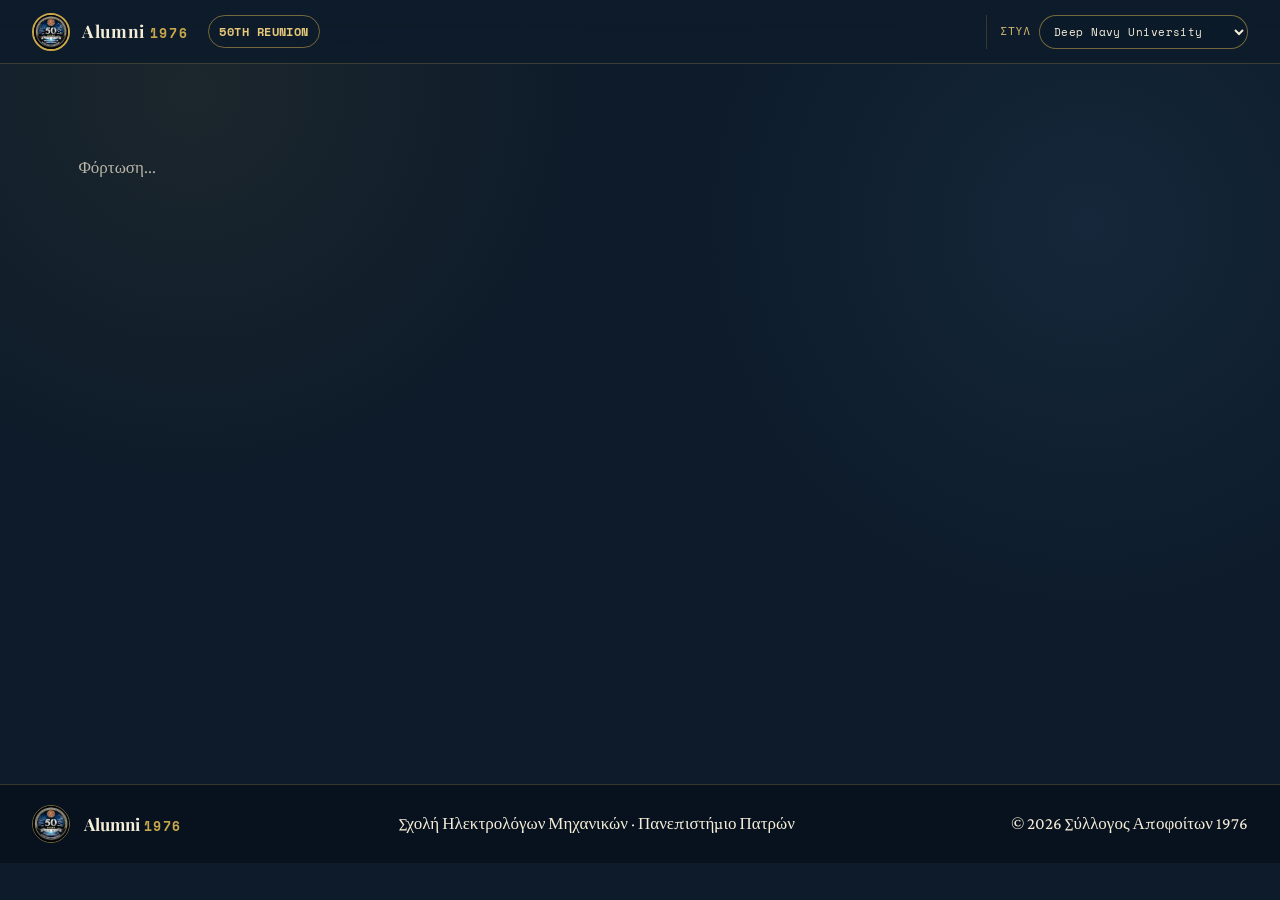
==== commit 29b5c25c: "Add files via upload" ====
--- a/index.html
+++ b/index.html
@@ -15,14 +15,13 @@
     property="og:description"
     content="Σκέψεις, αναμνήσεις, φωτογραφίες και εκδηλώσεις των αποφοίτων Ηλεκτρολόγων Μηχανικών του 1976."
   />
-  <meta property="og:image" content="https://drive.google.com/thumbnail?id=1_fP9DxqJCAR2alZBsccNE2t6_3BhF_Ic&sz=w1200" />
+  <meta property="og:image" content="https://alumni1976.gr/assets/logo/concard50years.png" />
   <meta name="twitter:card" content="summary_large_image" />
 
   <!-- Preconnect for faster external resource loading -->
   <link rel="preconnect" href="https://fonts.googleapis.com">
   <link rel="preconnect" href="https://fonts.gstatic.com" crossorigin>
-  <link rel="preconnect" href="https://hpnrlshfxxcyujrxegka.supabase.co">
-  <link rel="preconnect" href="https://drive.google.com">
+  <link rel="preconnect" href="https://res.cloudinary.com">
 
   <link
     href="https://fonts.googleapis.com/css2?family=Playfair+Display:ital,wght@0,400;0,700;0,900;1,400&family=Crimson+Pro:wght@300;400;500;600&family=Inter:wght@400;500;600;700&family=Space+Mono:wght@400;700&display=swap"
@@ -78,7 +77,7 @@
       <div class="footer-brand">
         <a href="#/home" class="footer-logo-link" data-route="home" aria-label="Alumni 1976 Home">
           <img
-            src="https://drive.google.com/thumbnail?id=1_fP9DxqJCAR2alZBsccNE2t6_3BhF_Ic&sz=w150"
+            src="./assets/logo/concard50years.png"
             alt="Alumni 1976 Logo"
             width="75"
             height="75"
@@ -100,15 +99,6 @@
     </div>
   </footer>
 
-  <!-- Legacy script with data attributes -->
-  <script
-    src="./js/database.js?v=1.0.2"
-    id="supabase-db"
-    data-apikey="sb_publishable_Z-a7txOn8hNxk2MtHDME3A_axCrWbPB"
-    data-sql="select=item,url&order=id.asc"
-    defer>
-  </script>
-
   <!-- Module scripts - loaded with type="module" -->
   <script type="module" src="./js/app.js?v=1.0.2"></script>
   <script type="module" src="./js/theme-selector.js?v=1.0.2"></script>
--- a/css/styles.css
+++ b/css/styles.css
@@ -1807,174 +1807,6 @@
   color: #F5EDD8;
 }
 
-body.style-deep-navy-university {
-  --gold: #C9A84C;
-  --gold-light: #E8C97A;
-  --gold-dark: #9B7B2E;
-  --deep-navy: #0D1B2A;
-  --navy: #1A2D42;
-  --navy-mid: #243B55;
-  --parchment: #F5EDD8;
-  --parchment-dark: #EAD9B8;
-  --border: rgba(201, 168, 76, 0.25);
-  --border-strong: rgba(201, 168, 76, 0.55);
-  background-color: #0D1B2A;
-}
-
-body.style-academic-gold {
-  --gold: #B8944A;
-  --gold-light: #F0D58A;
-  --gold-dark: #7E5E20;
-  --deep-navy: #17130D;
-  --navy: #221B12;
-  --navy-mid: #342817;
-  --parchment: #F8EED8;
-  --parchment-dark: #E8D5AA;
-  --border: rgba(184, 148, 74, 0.30);
-  --border-strong: rgba(184, 148, 74, 0.62);
-  background:
-    radial-gradient(circle at top left, rgba(184, 148, 74, 0.13), transparent 35%),
-    linear-gradient(180deg, #17130D 0%, #0E0B08 100%);
-}
-
-body.style-engineering-tech {
-  --gold: #00B8D9;
-  --gold-light: #7DE3F4;
-  --gold-dark: #007A91;
-  --deep-navy: #070B12;
-  --navy: #0D1320;
-  --navy-mid: #111A2B;
-  --parchment: #EAF6FF;
-  --parchment-dark: #B7D7E8;
-  --border: rgba(0, 184, 217, 0.25);
-  --border-strong: rgba(0, 184, 217, 0.58);
-  background:
-    radial-gradient(circle at top left, rgba(0, 184, 217, 0.13), transparent 34%),
-    radial-gradient(circle at bottom right, rgba(125, 227, 244, 0.08), transparent 38%),
-    linear-gradient(180deg, #070B12 0%, #0A1020 100%);
-}
-
-body.style-executive-alumni {
-  --gold: #1F3A5F;
-  --gold-light: #5E7FA6;
-  --gold-dark: #142845;
-  --deep-navy: #F8F9FB;
-  --navy: #FFFFFF;
-  --navy-mid: #EEF2F7;
-  --parchment: #20262E;
-  --parchment-dark: #4E5968;
-  --border: rgba(31, 58, 95, 0.18);
-  --border-strong: rgba(31, 58, 95, 0.42);
-  color: #20262E;
-  background: linear-gradient(180deg, #F8F9FB 0%, #EEF2F7 100%);
-}
-
-body.style-polytechnic-heritage {
-  --gold: #B8944A;
-  --gold-light: #DDBD73;
-  --gold-dark: #8A6727;
-  --deep-navy: #15130F;
-  --navy: #1E1A14;
-  --navy-mid: #2A2418;
-  --parchment: #F0E4C8;
-  --parchment-dark: #D9C8A4;
-  --border: rgba(184, 148, 74, 0.28);
-  --border-strong: rgba(184, 148, 74, 0.58);
-  background:
-    radial-gradient(circle at top left, rgba(184, 148, 74, 0.12), transparent 34%),
-    radial-gradient(circle at bottom right, rgba(240, 228, 200, 0.06), transparent 36%),
-    linear-gradient(180deg, #15130F 0%, #0F0D0A 100%);
-}
-
-body.style-academic-gold .site-nav,
-body.style-academic-gold nav,
-body.style-polytechnic-heritage .site-nav,
-body.style-polytechnic-heritage nav {
-  background: linear-gradient(180deg, rgba(18, 15, 11, 0.98), rgba(18, 15, 11, 0.90));
-}
-
-body.style-engineering-tech .site-nav,
-body.style-engineering-tech nav {
-  background: linear-gradient(180deg, rgba(7, 11, 18, 0.98), rgba(7, 11, 18, 0.90));
-  border-bottom-color: rgba(0, 184, 217, 0.30);
-}
-
-body.style-executive-alumni .site-nav,
-body.style-executive-alumni nav {
-  background: rgba(255, 255, 255, 0.96);
-  border-bottom-color: rgba(31, 58, 95, 0.16);
-  box-shadow: 0 4px 22px rgba(31, 58, 95, 0.06);
-}
-
-body.style-executive-alumni .logo-text,
-body.style-executive-alumni .site-brand-text,
-body.style-executive-alumni .footer-logo,
-body.style-executive-alumni section h2,
-body.style-executive-alumni .section-title,
-body.style-executive-alumni .hero-title,
-body.style-executive-alumni .profs-header h1,
-body.style-executive-alumni .directory-page h2 {
-  color: #20262E;
-}
-
-body.style-executive-alumni section p,
-body.style-executive-alumni .section-subtitle,
-body.style-executive-alumni .hero-desc,
-body.style-executive-alumni .profs-header p,
-body.style-executive-alumni .directory-page > p:not(.section-tag),
-body.style-executive-alumni .event-description,
-body.style-executive-alumni .event-location,
-body.style-executive-alumni .registration-summary-card p,
-body.style-executive-alumni .member-card p {
-  color: #4E5968;
-}
-
-body.style-executive-alumni .hero,
-body.style-executive-alumni .chronicle-hero {
-  background:
-    radial-gradient(circle at top left, rgba(31, 58, 95, 0.07), transparent 36%),
-    linear-gradient(180deg, #FFFFFF 0%, #EEF2F7 100%);
-}
-
-body.style-executive-alumni .card,
-body.style-executive-alumni .memory-card,
-body.style-executive-alumni .event-card,
-body.style-executive-alumni .thinktank-card,
-body.style-executive-alumni .registration-summary-card,
-body.style-executive-alumni .event-registration-form,
-body.style-executive-alumni .member-card,
-body.style-executive-alumni .community-card {
-  background: rgba(255, 255, 255, 0.88);
-  color: #20262E;
-  border-color: rgba(31, 58, 95, 0.18);
-}
-
-body.style-executive-alumni footer,
-body.style-executive-alumni .site-footer {
-  background: #FFFFFF;
-  border-top-color: rgba(31, 58, 95, 0.16);
-}
-
-body.style-executive-alumni #menu a,
-body.style-executive-alumni .site-menu a,
-body.style-modern-minimal #menu a,
-body.style-modern-minimal .site-menu a {
-  color: #1F3A5F !important;
-  text-shadow: none;
-}
-
-body.style-executive-alumni #menu a:hover,
-body.style-executive-alumni #menu a.active,
-body.style-executive-alumni .site-menu a:hover,
-body.style-executive-alumni .site-menu a.active,
-body.style-modern-minimal #menu a:hover,
-body.style-modern-minimal #menu a.active,
-body.style-modern-minimal .site-menu a:hover,
-body.style-modern-minimal .site-menu a.active {
-  color: #B8944A !important;
-  background: rgba(31, 58, 95, 0.07);
-}
-
 body:not(.style-executive-alumni):not(.style-modern-minimal) #menu a,
 body:not(.style-executive-alumni):not(.style-modern-minimal) .site-menu a {
   color: #FFFFFF !important;
@@ -1985,35 +1817,6 @@
 body:not(.style-executive-alumni):not(.style-modern-minimal) .site-menu a:hover,
 body:not(.style-executive-alumni):not(.style-modern-minimal) .site-menu a.active {
   color: var(--gold-light) !important;
-}
-
-body.style-engineering-tech .btn-primary,
-body.style-engineering-tech .event-register-btn {
-  background: #00B8D9;
-  border-color: #00B8D9;
-  color: #061018;
-}
-
-body.style-engineering-tech .btn-outline {
-  color: #7DE3F4;
-  border-color: rgba(0, 184, 217, 0.56);
-}
-
-body.style-executive-alumni .btn-primary,
-body.style-executive-alumni .event-register-btn {
-  background: #1F3A5F;
-  border-color: #1F3A5F;
-  color: #FFFFFF;
-}
-
-body.style-executive-alumni .btn-outline {
-  color: #1F3A5F;
-  border-color: rgba(31, 58, 95, 0.42);
-}
-
-body.style-executive-alumni .theme-control select {
-  background: #FFFFFF;
-  color: #1F3A5F;
 }
 
 @media (max-width: 980px) {
@@ -2115,6 +1918,144 @@
   font-size: 1.05rem;
   line-height: 1.7;
   margin-bottom: 1.75rem;
+}
+
+/* ── EVALUATION PAGE ── */
+.evaluation-page {
+  max-width: 880px;
+  margin: 0 auto;
+  padding: 2.75rem 40px 2.5rem;
+}
+.evaluation-page h2 {
+  font-family: var(--font-display);
+  color: var(--parchment);
+  font-size: clamp(2.2rem, 5vw, 3.6rem);
+  line-height: 1.1;
+  margin: 0.4rem 0 1rem;
+}
+.evaluation-page > p {
+  color: var(--parchment-dark);
+  font-size: 1.05rem;
+  line-height: 1.7;
+  margin-bottom: 1.75rem;
+}
+
+.evaluation-group {
+  border: 1px solid rgba(201,168,76,.2);
+  border-radius: 4px;
+  padding: 20px;
+  display: grid;
+  gap: 16px;
+  margin: 0;
+}
+
+.evaluation-group legend {
+  padding: 0 10px;
+  color: var(--gold-light);
+  font-family: var(--font-display);
+  font-size: 1.2rem;
+}
+
+.rating-field {
+  display: grid;
+  gap: 8px;
+}
+
+.rating-field-label {
+  color: var(--parchment);
+  font-weight: 600;
+}
+
+.rating-field-label span {
+  color: var(--gold-light);
+}
+
+.star-rating {
+  display: flex;
+  gap: 6px;
+}
+
+.star-btn {
+  width: 40px;
+  height: 40px;
+  border: 1px solid rgba(201,168,76,.3);
+  background: rgba(0,0,0,.25);
+  color: rgba(245,237,216,.35);
+  font-size: 1.3rem;
+  line-height: 1;
+  cursor: pointer;
+  transition: color .15s ease, border-color .15s ease, transform .1s ease;
+}
+
+.star-btn:hover {
+  border-color: var(--gold-light);
+  transform: translateY(-1px);
+}
+
+.star-btn.active {
+  color: var(--gold-light);
+  border-color: var(--gold-light);
+}
+
+.yesno-field {
+  display: grid;
+  gap: 8px;
+}
+
+.yesno-toggle {
+  display: flex;
+  gap: 10px;
+}
+
+.yesno-btn {
+  padding: 10px 22px;
+  border: 1px solid rgba(201,168,76,.3);
+  background: rgba(0,0,0,.25);
+  color: var(--parchment-dark);
+  font: inherit;
+  cursor: pointer;
+  transition: color .15s ease, border-color .15s ease, background .15s ease;
+}
+
+.yesno-btn.active {
+  color: var(--deep-navy);
+  background: var(--gold-light);
+  border-color: var(--gold-light);
+}
+
+.checkbox-label {
+  display: flex !important;
+  align-items: flex-start;
+  gap: 10px;
+  color: var(--parchment, #f5edd8);
+  font-weight: 600;
+}
+
+.checkbox-label input[type="checkbox"] {
+  width: auto !important;
+  margin-top: 3px;
+  accent-color: var(--gold-light, #d4af37);
+}
+
+.checkbox-label span {
+  color: var(--gold-light);
+}
+
+.identity-fields {
+  display: grid;
+  gap: 16px;
+  padding-top: 4px;
+}
+
+@media (max-width: 720px) {
+  .star-btn {
+    width: 36px;
+    height: 36px;
+    font-size: 1.1rem;
+  }
+  .yesno-btn {
+    padding: 9px 16px;
+  }
 }
 
 /* Reunion photos page — also had zero CSS */
@@ -3386,6 +3327,296 @@
   color: #16305A;
 }
 
+/* Community/member cards use a fixed dark gradient background regardless
+   of theme — override it for the light Modern Minimal look so the
+   (now dark) --parchment text stays readable */
+body.style-modern-minimal .community-card {
+  background: #FFFFFF;
+  border-color: var(--border);
+  box-shadow: var(--shadow-gold);
+}
+
+/* Member search dropdown list also has a fixed dark background */
+body.style-modern-minimal .member-options {
+  background: #FFFFFF;
+  border-color: var(--border);
+  box-shadow: var(--shadow-deep);
+}
+
+/* Event registration form inputs have a fixed dark background */
+body.style-modern-minimal .event-registration-form input,
+body.style-modern-minimal .event-registration-form select,
+body.style-modern-minimal .event-registration-form textarea {
+  background: rgba(11, 31, 58, 0.04);
+  color: var(--navy);
+}
+
+/* Stats strip keeps its fixed dark accent band, but the label needs
+   light text to stay readable against it in a light theme */
+body.style-modern-minimal .stat-label,
+body.style-modern-minimal .stat .lbl {
+  color: rgba(247, 245, 240, 0.72);
+}
+
+/* Every inner page had 72-90px of its own top padding stacked on top
+   of the 70px sticky nav, reading as dead space in the light theme
+   (the dark themes fill it visually with gradients/ornaments).
+   Bottom padding on these same containers (60-96px) causes the same
+   gap between the intro text and the next section — reduced too. */
+body.style-modern-minimal .directory-page,
+body.style-modern-minimal .faq-page,
+body.style-modern-minimal .event-registration-page,
+body.style-modern-minimal .events-page {
+  padding-top: 2.75rem;
+  padding-bottom: 2.5rem;
+}
+
+/* Shorter footer */
+body.style-modern-minimal footer,
+body.style-modern-minimal .site-footer {
+  padding: 1.2rem 2rem;
+}
+
+
+/* ============================================================
+   THEME-SPECIFIC OVERRIDES
+   Grouped by theme. Each theme is applied by toggling a class
+   on <body> (see js/theme-selector.js). Base rules above apply
+   to all themes; blocks below override colors/spacing per theme.
+   ============================================================ */
+
+/* ---------- DEEP NAVY UNIVERSITY (default) ---------- */
+body.style-deep-navy-university {
+  --gold: #C9A84C;
+  --gold-light: #E8C97A;
+  --gold-dark: #9B7B2E;
+  --deep-navy: #0D1B2A;
+  --navy: #1A2D42;
+  --navy-mid: #243B55;
+  --parchment: #F5EDD8;
+  --parchment-dark: #EAD9B8;
+  --border: rgba(201, 168, 76, 0.25);
+  --border-strong: rgba(201, 168, 76, 0.55);
+  background-color: #0D1B2A;
+}
+
+/* ---------- ACADEMIC GOLD ---------- */
+body.style-academic-gold {
+  --gold: #B8944A;
+  --gold-light: #F0D58A;
+  --gold-dark: #7E5E20;
+  --deep-navy: #17130D;
+  --navy: #221B12;
+  --navy-mid: #342817;
+  --parchment: #F8EED8;
+  --parchment-dark: #E8D5AA;
+  --border: rgba(184, 148, 74, 0.30);
+  --border-strong: rgba(184, 148, 74, 0.62);
+  background:
+    radial-gradient(circle at top left, rgba(184, 148, 74, 0.13), transparent 35%),
+    linear-gradient(180deg, #17130D 0%, #0E0B08 100%);
+}
+
+
+body.style-academic-gold .site-nav,
+body.style-academic-gold nav {
+  background: linear-gradient(180deg, rgba(18, 15, 11, 0.98), rgba(18, 15, 11, 0.90));
+}
+
+/* ---------- ENGINEERING TECH ---------- */
+body.style-engineering-tech {
+  --gold: #00B8D9;
+  --gold-light: #7DE3F4;
+  --gold-dark: #007A91;
+  --deep-navy: #070B12;
+  --navy: #0D1320;
+  --navy-mid: #111A2B;
+  --parchment: #EAF6FF;
+  --parchment-dark: #B7D7E8;
+  --border: rgba(0, 184, 217, 0.25);
+  --border-strong: rgba(0, 184, 217, 0.58);
+  background:
+    radial-gradient(circle at top left, rgba(0, 184, 217, 0.13), transparent 34%),
+    radial-gradient(circle at bottom right, rgba(125, 227, 244, 0.08), transparent 38%),
+    linear-gradient(180deg, #070B12 0%, #0A1020 100%);
+}
+
+
+body.style-engineering-tech .site-nav,
+body.style-engineering-tech nav {
+  background: linear-gradient(180deg, rgba(7, 11, 18, 0.98), rgba(7, 11, 18, 0.90));
+  border-bottom-color: rgba(0, 184, 217, 0.30);
+}
+
+
+body.style-engineering-tech .btn-primary,
+body.style-engineering-tech .event-register-btn {
+  background: #00B8D9;
+  border-color: #00B8D9;
+  color: #061018;
+}
+
+
+body.style-engineering-tech .btn-outline {
+  color: #7DE3F4;
+  border-color: rgba(0, 184, 217, 0.56);
+}
+
+/* ---------- EXECUTIVE ALUMNI ---------- */
+body.style-executive-alumni {
+  --gold: #1F3A5F;
+  --gold-light: #5E7FA6;
+  --gold-dark: #142845;
+  --deep-navy: #F8F9FB;
+  --navy: #FFFFFF;
+  --navy-mid: #EEF2F7;
+  --parchment: #20262E;
+  --parchment-dark: #4E5968;
+  --border: rgba(31, 58, 95, 0.18);
+  --border-strong: rgba(31, 58, 95, 0.42);
+  color: #20262E;
+  background: linear-gradient(180deg, #F8F9FB 0%, #EEF2F7 100%);
+}
+
+
+body.style-executive-alumni .site-nav,
+body.style-executive-alumni nav {
+  background: rgba(255, 255, 255, 0.96);
+  border-bottom-color: rgba(31, 58, 95, 0.16);
+  box-shadow: 0 4px 22px rgba(31, 58, 95, 0.06);
+}
+
+
+body.style-executive-alumni .logo-text,
+body.style-executive-alumni .site-brand-text,
+body.style-executive-alumni .footer-logo,
+body.style-executive-alumni section h2,
+body.style-executive-alumni .section-title,
+body.style-executive-alumni .hero-title,
+body.style-executive-alumni .profs-header h1,
+body.style-executive-alumni .directory-page h2 {
+  color: #20262E;
+}
+
+
+body.style-executive-alumni section p,
+body.style-executive-alumni .section-subtitle,
+body.style-executive-alumni .hero-desc,
+body.style-executive-alumni .profs-header p,
+body.style-executive-alumni .directory-page > p:not(.section-tag),
+body.style-executive-alumni .event-description,
+body.style-executive-alumni .event-location,
+body.style-executive-alumni .registration-summary-card p,
+body.style-executive-alumni .member-card p {
+  color: #4E5968;
+}
+
+
+body.style-executive-alumni .hero,
+body.style-executive-alumni .chronicle-hero {
+  background:
+    radial-gradient(circle at top left, rgba(31, 58, 95, 0.07), transparent 36%),
+    linear-gradient(180deg, #FFFFFF 0%, #EEF2F7 100%);
+}
+
+
+body.style-executive-alumni .card,
+body.style-executive-alumni .memory-card,
+body.style-executive-alumni .event-card,
+body.style-executive-alumni .thinktank-card,
+body.style-executive-alumni .registration-summary-card,
+body.style-executive-alumni .event-registration-form,
+body.style-executive-alumni .member-card,
+body.style-executive-alumni .community-card {
+  background: rgba(255, 255, 255, 0.88);
+  color: #20262E;
+  border-color: rgba(31, 58, 95, 0.18);
+}
+
+
+body.style-executive-alumni footer,
+body.style-executive-alumni .site-footer {
+  background: #FFFFFF;
+  border-top-color: rgba(31, 58, 95, 0.16);
+}
+
+
+body.style-executive-alumni #menu a,
+body.style-executive-alumni .site-menu a {
+  color: #1F3A5F !important;
+  text-shadow: none;
+}
+
+
+body.style-executive-alumni #menu a:hover,
+body.style-executive-alumni #menu a.active,
+body.style-executive-alumni .site-menu a:hover,
+body.style-executive-alumni .site-menu a.active {
+  color: #B8944A !important;
+  background: rgba(31, 58, 95, 0.07);
+}
+
+
+body.style-executive-alumni .btn-primary,
+body.style-executive-alumni .event-register-btn {
+  background: #1F3A5F;
+  border-color: #1F3A5F;
+  color: #FFFFFF;
+}
+
+
+body.style-executive-alumni .btn-outline {
+  color: #1F3A5F;
+  border-color: rgba(31, 58, 95, 0.42);
+}
+
+
+body.style-executive-alumni .theme-control select {
+  background: #FFFFFF;
+  color: #1F3A5F;
+}
+
+/* ---------- POLYTECHNIC HERITAGE ---------- */
+body.style-polytechnic-heritage {
+  --gold: #B8944A;
+  --gold-light: #DDBD73;
+  --gold-dark: #8A6727;
+  --deep-navy: #15130F;
+  --navy: #1E1A14;
+  --navy-mid: #2A2418;
+  --parchment: #F0E4C8;
+  --parchment-dark: #D9C8A4;
+  --border: rgba(184, 148, 74, 0.28);
+  --border-strong: rgba(184, 148, 74, 0.58);
+  background:
+    radial-gradient(circle at top left, rgba(184, 148, 74, 0.12), transparent 34%),
+    radial-gradient(circle at bottom right, rgba(240, 228, 200, 0.06), transparent 36%),
+    linear-gradient(180deg, #15130F 0%, #0F0D0A 100%);
+}
+
+
+body.style-polytechnic-heritage .site-nav,
+body.style-polytechnic-heritage nav {
+  background: linear-gradient(180deg, rgba(18, 15, 11, 0.98), rgba(18, 15, 11, 0.90));
+}
+
+/* ---------- MODERN MINIMAL ---------- */
+body.style-modern-minimal #menu a,
+body.style-modern-minimal .site-menu a {
+  color: #1F3A5F !important;
+  text-shadow: none;
+}
+
+
+body.style-modern-minimal #menu a:hover,
+body.style-modern-minimal #menu a.active,
+body.style-modern-minimal .site-menu a:hover,
+body.style-modern-minimal .site-menu a.active {
+  color: #B8944A !important;
+  background: rgba(31, 58, 95, 0.07);
+}
+
+
 body.style-modern-minimal .site-nav,
 body.style-modern-minimal nav {
   background: rgba(247, 245, 240, 0.92);
@@ -3394,35 +3625,46 @@
   box-shadow: 0 1px 0 rgba(11, 31, 58, 0.04);
 }
 
+
 body.style-modern-minimal .logo-text,
 body.style-modern-minimal .site-brand-text {
   color: var(--navy);
   font-weight: 700;
 }
+
+
 body.style-modern-minimal .logo-text span,
 body.style-modern-minimal .site-brand-text span {
   color: var(--gold-dark);
 }
+
 
 body.style-modern-minimal nav ul li a,
 body.style-modern-minimal #menu a {
   color: var(--text-secondary);
   font-weight: 500;
 }
+
+
 body.style-modern-minimal nav ul li a:hover,
 body.style-modern-minimal #menu a:hover {
   color: var(--navy);
   background: rgba(11, 31, 58, 0.05);
 }
+
+
 body.style-modern-minimal nav ul li a.active {
   color: var(--navy);
   background: rgba(184, 148, 74, 0.12);
 }
 
+
 body.style-modern-minimal .hero,
 body.style-modern-minimal .chronicle-hero {
   background: linear-gradient(180deg, #F7F5F0 0%, #EFEBE1 100%);
 }
+
+
 body.style-modern-minimal .hero-title,
 body.style-modern-minimal .section-title,
 body.style-modern-minimal .profs-header h1,
@@ -3431,15 +3673,20 @@
   font-weight: 600;
   letter-spacing: -0.01em;
 }
+
+
 body.style-modern-minimal .hero-desc,
 body.style-modern-minimal .section-subtitle {
   color: var(--text-secondary);
 }
+
+
 body.style-modern-minimal .hero-eyebrow,
 body.style-modern-minimal .section-eyebrow {
   color: var(--gold-dark);
   letter-spacing: 0.14em;
 }
+
 
 body.style-modern-minimal .card,
 body.style-modern-minimal .memory-card,
@@ -3454,6 +3701,8 @@
   box-shadow: var(--shadow-gold);
   transition: transform 0.25s ease, box-shadow 0.25s ease, border-color 0.25s ease;
 }
+
+
 body.style-modern-minimal .card:hover,
 body.style-modern-minimal .memory-card:hover,
 body.style-modern-minimal .event-card:hover,
@@ -3465,26 +3714,34 @@
   border-color: var(--border-strong);
 }
 
+
 body.style-modern-minimal .btn-primary {
   background: var(--navy);
   color: #fff;
   border-radius: var(--radius);
   transition: transform 0.2s ease, background 0.2s ease;
 }
+
+
 body.style-modern-minimal .btn-primary:hover {
   background: var(--navy-mid);
   transform: translateY(-2px) scale(1.02);
 }
+
+
 body.style-modern-minimal .btn-outline {
   border: 1.5px solid var(--border-strong);
   color: var(--navy);
   border-radius: var(--radius);
   transition: all 0.2s ease;
 }
+
+
 body.style-modern-minimal .btn-outline:hover {
   background: var(--navy);
   color: #fff;
 }
+
 
 body.style-modern-minimal footer,
 body.style-modern-minimal .site-footer {
@@ -3493,106 +3750,91 @@
   color: var(--text-secondary);
 }
 
+
 body.style-modern-minimal .theme-control select {
   background: #FFFFFF;
   color: var(--navy);
 }
+
+
 body.style-modern-minimal .theme-control option {
   background: #FFFFFF;
   color: var(--navy);
 }
 
-/* Community/member cards use a fixed dark gradient background regardless
-   of theme — override it for the light Modern Minimal look so the
-   (now dark) --parchment text stays readable */
-body.style-modern-minimal .community-card {
-  background: #FFFFFF;
-  border-color: var(--border);
-  box-shadow: var(--shadow-gold);
-}
+
 body.style-modern-minimal .community-card-content {
   background: #FFFFFF;
 }
+
+
 body.style-modern-minimal .community-photo-frame {
   background: var(--parchment-dark);
 }
+
+
 body.style-modern-minimal .community-member-label {
   color: var(--gold-dark);
 }
+
+
 body.style-modern-minimal .community-link-btn {
   color: var(--gold-dark);
   border-color: rgba(184, 148, 74, 0.5);
 }
+
+
 body.style-modern-minimal .community-link-btn-featured {
   background: var(--gold);
   color: #FFFFFF;
   border-color: var(--gold);
 }
+
+
 body.style-modern-minimal .community-memorial {
   background: rgba(184, 148, 74, 0.08);
   color: var(--parchment);
 }
 
-/* Member search dropdown list also has a fixed dark background */
-body.style-modern-minimal .member-options {
-  background: #FFFFFF;
-  border-color: var(--border);
-  box-shadow: var(--shadow-deep);
-}
+
 body.style-modern-minimal .member-option {
   border-bottom-color: rgba(11, 31, 58, 0.08);
 }
+
+
 body.style-modern-minimal .member-option:hover {
   background: rgba(184, 148, 74, 0.10);
 }
+
+
 body.style-modern-minimal .member-option-thumb {
   background: rgba(11, 31, 58, 0.04);
   border-color: rgba(184, 148, 74, 0.45);
 }
 
-/* Event registration form inputs have a fixed dark background */
-body.style-modern-minimal .event-registration-form input,
-body.style-modern-minimal .event-registration-form select,
-body.style-modern-minimal .event-registration-form textarea {
-  background: rgba(11, 31, 58, 0.04);
-  color: var(--navy);
-}
+
 body.style-modern-minimal .event-member-option-thumb,
 body.style-modern-minimal .selected-member-photo-wrap {
   background: rgba(11, 31, 58, 0.05);
 }
 
-/* Stats strip keeps its fixed dark accent band, but the label needs
-   light text to stay readable against it in a light theme */
-body.style-modern-minimal .stat-label,
-body.style-modern-minimal .stat .lbl {
-  color: rgba(247, 245, 240, 0.72);
-}
 
 body.style-modern-minimal .community-header p {
   color: var(--text-secondary);
 }
 
-/* Every inner page had 72-90px of its own top padding stacked on top
-   of the 70px sticky nav, reading as dead space in the light theme
-   (the dark themes fill it visually with gradients/ornaments).
-   Bottom padding on these same containers (60-96px) causes the same
-   gap between the intro text and the next section — reduced too. */
-body.style-modern-minimal .directory-page,
-body.style-modern-minimal .faq-page,
-body.style-modern-minimal .event-registration-page,
-body.style-modern-minimal .events-page {
-  padding-top: 2.75rem;
-  padding-bottom: 2.5rem;
-}
+
 body.style-modern-minimal .profs-header {
   padding-top: 2.75rem;
   padding-bottom: 0.75rem;
 }
+
+
 body.style-modern-minimal .community-header {
   padding-top: clamp(2.25rem, 4vw, 3.25rem);
   padding-bottom: clamp(1.5rem, 3vw, 2rem);
 }
+
 
 body.style-modern-minimal .thinktank-main,
 body.style-modern-minimal .community-main,
@@ -3600,9 +3842,3 @@
 body.style-modern-minimal .photos-main {
   padding-top: 0.5rem;
 }
-
-/* Shorter footer */
-body.style-modern-minimal footer,
-body.style-modern-minimal .site-footer {
-  padding: 1.2rem 2rem;
-}
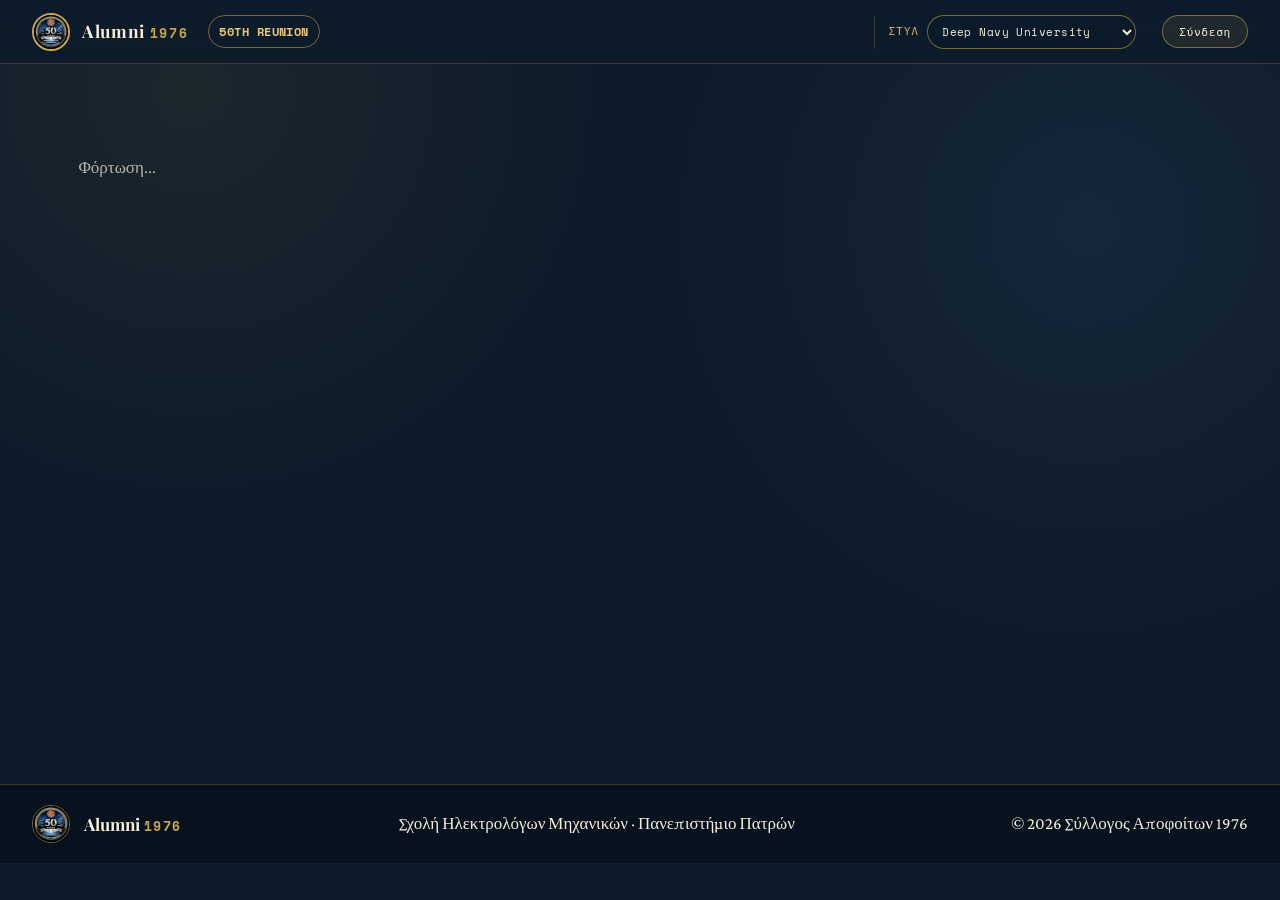
==== commit 8aaad6f5: "Add files via upload" ====
--- a/index.html
+++ b/index.html
@@ -30,7 +30,7 @@
     onload="this.media='all'"
   />
 
-  <link rel="stylesheet" href="./css/styles.css?v=1.0.7">
+  <link rel="stylesheet" href="./css/styles.css?v=1.0.12">
 </head>
 
 <body>
@@ -62,8 +62,43 @@
           <option value="style-modern-minimal">Modern Minimal</option>
         </select>
       </div>
+
+      <button id="authToggleBtn" type="button" class="auth-toggle-btn" aria-haspopup="true">
+        <span id="authToggleLabel">Σύνδεση</span>
+      </button>
     </div>
   </nav>
+
+  <div class="auth-flyout hidden" id="authFlyout">
+    <div id="authFlyoutLoggedOut">
+      <p class="auth-flyout-note">
+        Η περιήγηση είναι ελεύθερη σε όλους. Συνδεθείτε για να αναρτήσετε, να σχολιάσετε ή να επεξεργαστείτε τα στοιχεία σας.
+      </p>
+
+      <label class="auth-field-label">
+        Email
+        <input type="email" id="authEmail" class="thinktank-input" autocomplete="email">
+      </label>
+
+      <label class="auth-field-label">
+        Κωδικός
+        <div class="password-field-wrap" style="position:relative;">
+          <input type="password" id="authPassword" class="thinktank-input" autocomplete="current-password" style="padding-right:40px;">
+          <button type="button" id="toggleAuthPasswordBtn" aria-label="Εμφάνιση κωδικού" style="position:absolute; right:8px; top:50%; transform:translateY(-50%); background:none; border:none; cursor:pointer; font-size:1.1rem; line-height:1;">👁</button>
+        </div>
+      </label>
+
+      <button id="authLoginBtn" class="btn-primary thinktank-button">Σύνδεση</button>
+
+      <p id="authMessage" class="thinktank-message"></p>
+    </div>
+<div id="authFlyoutLoggedIn" class="hidden">
+  <p id="authWelcomeText" class="auth-flyout-note"></p>
+  <a href="#/profile" id="authProfileLink" class="btn-outline" style="display:block; text-align:center; margin-bottom:8px;">Τα στοιχεία μου</a>
+  <button id="authLogoutBtn" class="btn-outline">Αποσύνδεση</button>
+</div>
+    
+  </div>
 
   <main id="app" aria-live="polite">
     <div class="loading" role="status" aria-label="Φόρτωση περιεχομένου">
@@ -100,7 +135,7 @@
   </footer>
 
   <!-- Module scripts - loaded with type="module" -->
-  <script type="module" src="./js/app.js?v=1.0.2"></script>
+  <script type="module" src="./js/app.js?v=1.0.7"></script>
   <script type="module" src="./js/theme-selector.js?v=1.0.2"></script>
 
 </body>
--- a/css/styles.css
+++ b/css/styles.css
@@ -573,6 +573,47 @@
   box-shadow: var(--shadow-deep);
 }
 
+.thinktank-card--compact {
+  padding: 1.4rem 2.2rem;
+}
+
+.thinktank-login,
+.thinktank-welcome {
+  margin-bottom: 1.5rem;
+}
+
+.thinktank-locked-prompt {
+  display: flex;
+  align-items: center;
+  justify-content: space-between;
+  flex-wrap: wrap;
+  gap: 12px;
+  padding: 1rem 1.2rem;
+  background: rgba(245,237,216,0.03);
+  border: 1px dashed var(--border);
+  border-radius: 4px;
+}
+
+.thinktank-locked-prompt p {
+  margin: 0;
+  color: var(--parchment-dark, var(--muted2));
+  font-size: 0.92rem;
+}
+
+.locked-action-btn {
+  background: none;
+  border: none;
+  padding: 0;
+  font: inherit;
+  color: var(--muted2, rgba(245,237,216,0.55));
+  cursor: pointer;
+  opacity: 0.7;
+}
+
+.locked-action-btn:hover {
+  opacity: 1;
+}
+
 .memory-card {
   max-width: 760px;
   margin: 0 auto;
@@ -1728,6 +1769,49 @@
   line-height: 1.2;
 }
 
+.thinktank-own-controls {
+  display: flex !important;
+  gap: 10px;
+  margin-left: auto !important;
+  flex-shrink: 0;
+}
+
+.btn-link {
+  background: none;
+  border: none;
+  padding: 0;
+  font-family: var(--font-mono);
+  font-size: 0.72rem;
+  letter-spacing: 0.04em;
+  text-transform: uppercase;
+  color: var(--gold-light);
+  opacity: 0.75;
+  cursor: pointer;
+  text-decoration: underline;
+  text-underline-offset: 2px;
+}
+
+.btn-link:hover {
+  opacity: 1;
+}
+
+.thinktank-edit-form {
+  margin-top: 0.6rem;
+  display: grid;
+  gap: 0.6rem;
+}
+
+.thinktank-edit-form textarea.thinktank-input {
+  min-height: 90px;
+  resize: vertical;
+}
+
+.thinktank-edit-actions {
+  display: flex;
+  gap: 12px;
+  align-items: center;
+}
+
 .thinktank-post {
   padding: 1.35rem !important;
   margin-bottom: 1.2rem !important;
@@ -1740,7 +1824,30 @@
 }
 
 .thinktank-comment {
-  padding: 0.9rem 0 !important;
+  padding: 0.75rem 0.9rem !important;
+  border-left: 2px solid var(--border);
+  background: rgba(245, 237, 216, 0.035);
+  border-radius: 0 4px 4px 0;
+}
+
+.thinktank-comment + .thinktank-comment {
+  margin-top: 6px;
+}
+
+.thinktank-comment-text {
+  font-size: 0.92rem !important;
+  opacity: 0.88;
+  margin: 0.35rem 0 0 !important;
+  line-height: 1.55 !important;
+}
+
+.thinktank-comments {
+  margin-top: 1rem;
+  margin-left: 1.75rem;
+  padding-top: 0.9rem;
+  border-top: 1px dashed var(--border);
+  display: grid;
+  gap: 4px;
 }
 
 @media (max-width: 760px) {
@@ -1757,6 +1864,10 @@
   .thinktank-post {
     padding: 1.1rem !important;
   }
+
+  .thinktank-comments {
+    margin-left: 0.75rem;
+  }
 }
 
 /* ==========================================
@@ -1781,6 +1892,67 @@
   text-transform: uppercase;
   color: var(--gold-light);
   opacity: 0.9;
+}
+
+.auth-toggle-btn {
+  flex-shrink: 0;
+  margin-left: 10px;
+  padding: 7px 16px;
+  background: rgba(201, 168, 76, 0.1);
+  color: var(--parchment);
+  border: 1px solid var(--border-strong);
+  border-radius: 999px;
+  font-family: var(--font-mono);
+  font-size: 0.7rem;
+  letter-spacing: 0.06em;
+  cursor: pointer;
+  transition: background .15s ease, border-color .15s ease;
+}
+
+.auth-toggle-btn:hover {
+  background: rgba(201, 168, 76, 0.18);
+  border-color: var(--gold-light);
+}
+
+.auth-flyout {
+  position: fixed;
+  z-index: 500;
+  width: 300px;
+  max-width: calc(100vw - 16px);
+  background: var(--navy);
+  border: 1px solid var(--border-strong);
+  border-radius: 8px;
+  padding: 1.4rem;
+  box-shadow: 0 8px 32px rgba(0,0,0,.45);
+  backdrop-filter: blur(12px);
+  display: grid;
+  gap: 12px;
+}
+
+.auth-flyout-note {
+  margin: 0;
+  color: var(--parchment-dark, var(--muted2));
+  font-size: 0.85rem;
+  line-height: 1.5;
+}
+
+.auth-field-label {
+  display: grid;
+  gap: 4px;
+  font-size: 0.8rem;
+  color: var(--parchment);
+}
+
+body.style-modern-minimal .auth-flyout {
+  background: rgba(247, 245, 240, 0.97);
+  border-color: rgba(11, 31, 58, 0.16);
+}
+
+@media (max-width: 720px) {
+  .auth-toggle-btn {
+    margin-left: 6px;
+    padding: 6px 12px;
+  }
 }
 
 .theme-control select {
@@ -1940,6 +2112,53 @@
   margin-bottom: 1.75rem;
 }
 
+.evaluation-hub-cards {
+  display: grid;
+  grid-template-columns: repeat(auto-fit, minmax(240px, 1fr));
+  gap: 1.5rem;
+}
+
+.evaluation-hub-card {
+  display: block;
+  text-decoration: none;
+  background: rgba(245,237,216,0.055);
+  border: 1px solid var(--border);
+  border-radius: 4px;
+  padding: 2rem 1.75rem;
+  transition: border-color .2s ease, transform .15s ease;
+}
+
+.evaluation-hub-card:hover {
+  border-color: var(--gold-light);
+  transform: translateY(-2px);
+}
+
+.evaluation-hub-card-icon {
+  font-size: 2.2rem;
+  display: block;
+  margin-bottom: 0.9rem;
+}
+
+.evaluation-hub-card h3 {
+  font-family: var(--font-display);
+  color: var(--gold-light);
+  font-size: 1.35rem;
+  margin: 0 0 0.6rem;
+}
+
+.evaluation-hub-card p {
+  color: var(--parchment-dark);
+  font-size: 0.95rem;
+  line-height: 1.6;
+  margin: 0;
+}
+
+@media (max-width: 720px) {
+  .evaluation-hub-cards {
+    grid-template-columns: 1fr;
+  }
+}
+
 .evaluation-group {
   border: 1px solid rgba(201,168,76,.2);
   border-radius: 4px;
@@ -2219,7 +2438,7 @@
 .nav-menu-area #menu,
 .nav-menu-area .site-menu {
   width: 100%;
-  justify-content: flex-end;
+  justify-content: flex-start;
   overflow-x: auto;
   overflow-y: hidden;
   white-space: nowrap;
@@ -2248,7 +2467,7 @@
   .nav-menu-area #menu,
   .nav-menu-area .site-menu {
     width: auto;
-    overflow-x: visible;
+    max-width: 100%;
   }
 
   .theme-control {
@@ -2267,7 +2486,6 @@
 
   .nav-menu-area #menu,
   .nav-menu-area .site-menu {
-    justify-content: flex-start;
     padding-bottom: 2px;
   }
 
@@ -2454,26 +2672,23 @@
 #menu .has-dropdown.open .dropdown-caret {
   transform: rotate(180deg);
 }
-#menu .dropdown-menu {
+.dropdown-menu {
   display: none;
-  position: absolute;
-  top: calc(100% + 6px);
-  left: 50%;
-  transform: translateX(-50%);
-  background: rgba(13,27,42,0.97);
+  position: fixed;
+  background: var(--navy);
   border: 1px solid var(--border-strong);
   border-radius: 8px;
   min-width: 220px;
   padding: .4rem 0;
   list-style: none;
-  z-index: 200;
+  z-index: 500;
   box-shadow: 0 8px 32px rgba(0,0,0,.45);
   backdrop-filter: blur(12px);
 }
-#menu .has-dropdown.open .dropdown-menu {
+.dropdown-menu.open {
   display: block;
 }
-#menu .dropdown-menu li a {
+.dropdown-menu li a {
   display: block;
   padding: .55rem 1.2rem;
   color: var(--parchment);
@@ -2482,8 +2697,8 @@
   white-space: nowrap;
   transition: background .15s, color .15s;
 }
-#menu .dropdown-menu li a:hover,
-#menu .dropdown-menu li a.active {
+.dropdown-menu li a:hover,
+.dropdown-menu li a.active {
   background: rgba(201,168,76,.12);
   color: var(--gold);
 }
@@ -3625,6 +3840,11 @@
   box-shadow: 0 1px 0 rgba(11, 31, 58, 0.04);
 }
 
+body.style-modern-minimal .dropdown-menu {
+  background: rgba(247, 245, 240, 0.97);
+  border-color: rgba(11, 31, 58, 0.16);
+}
+
 
 body.style-modern-minimal .logo-text,
 body.style-modern-minimal .site-brand-text {
